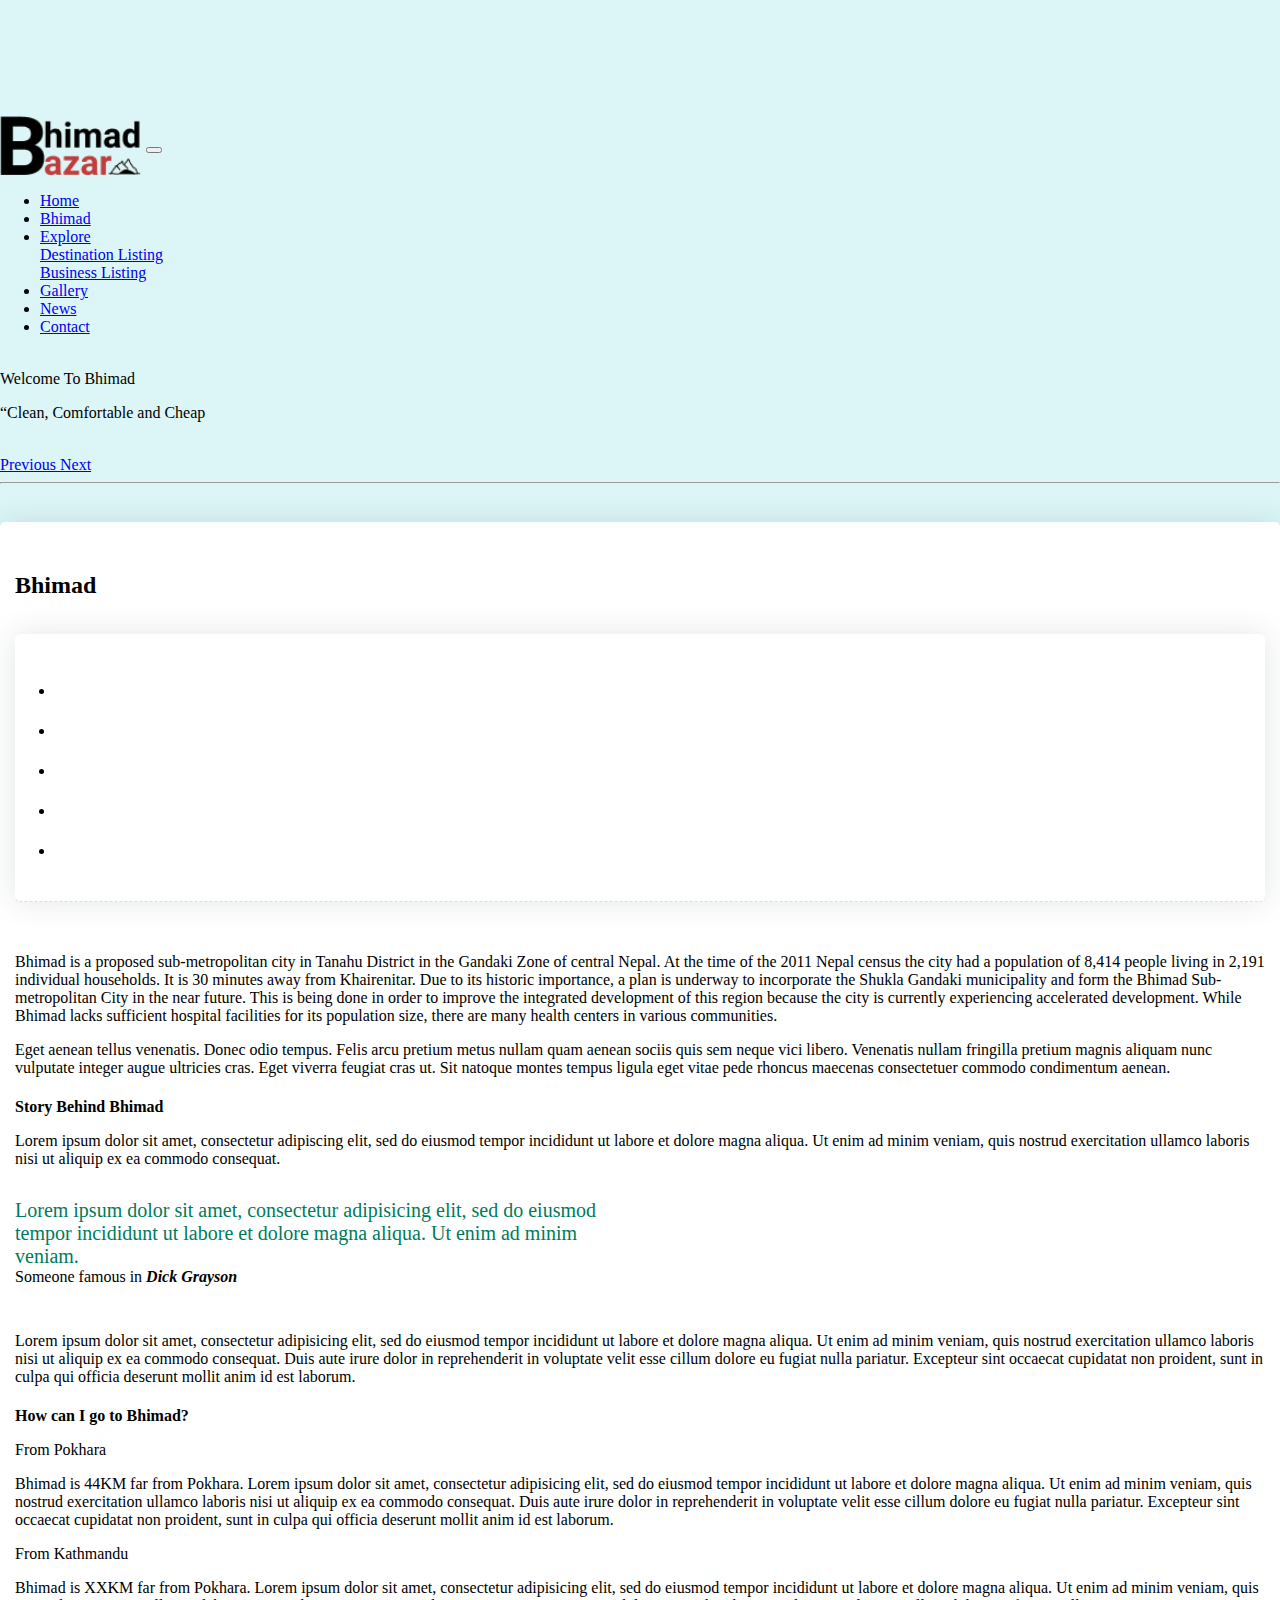
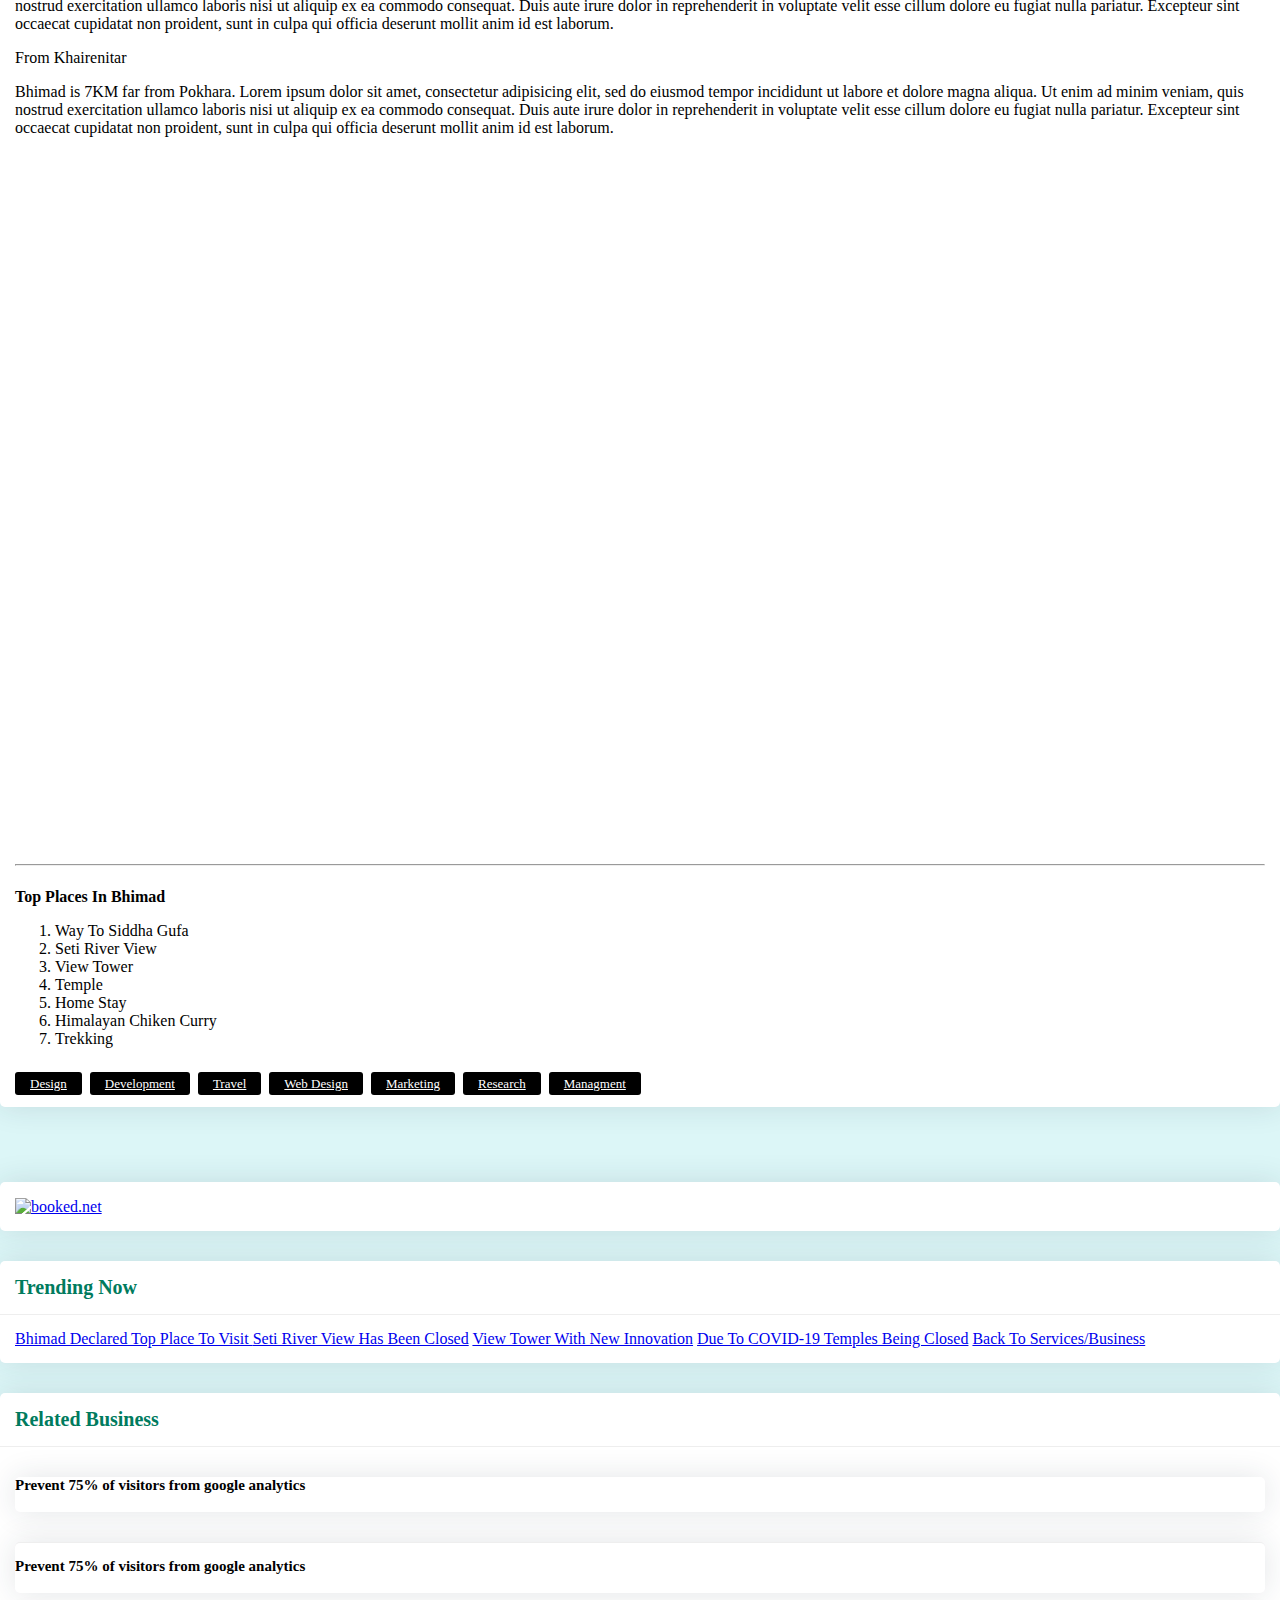
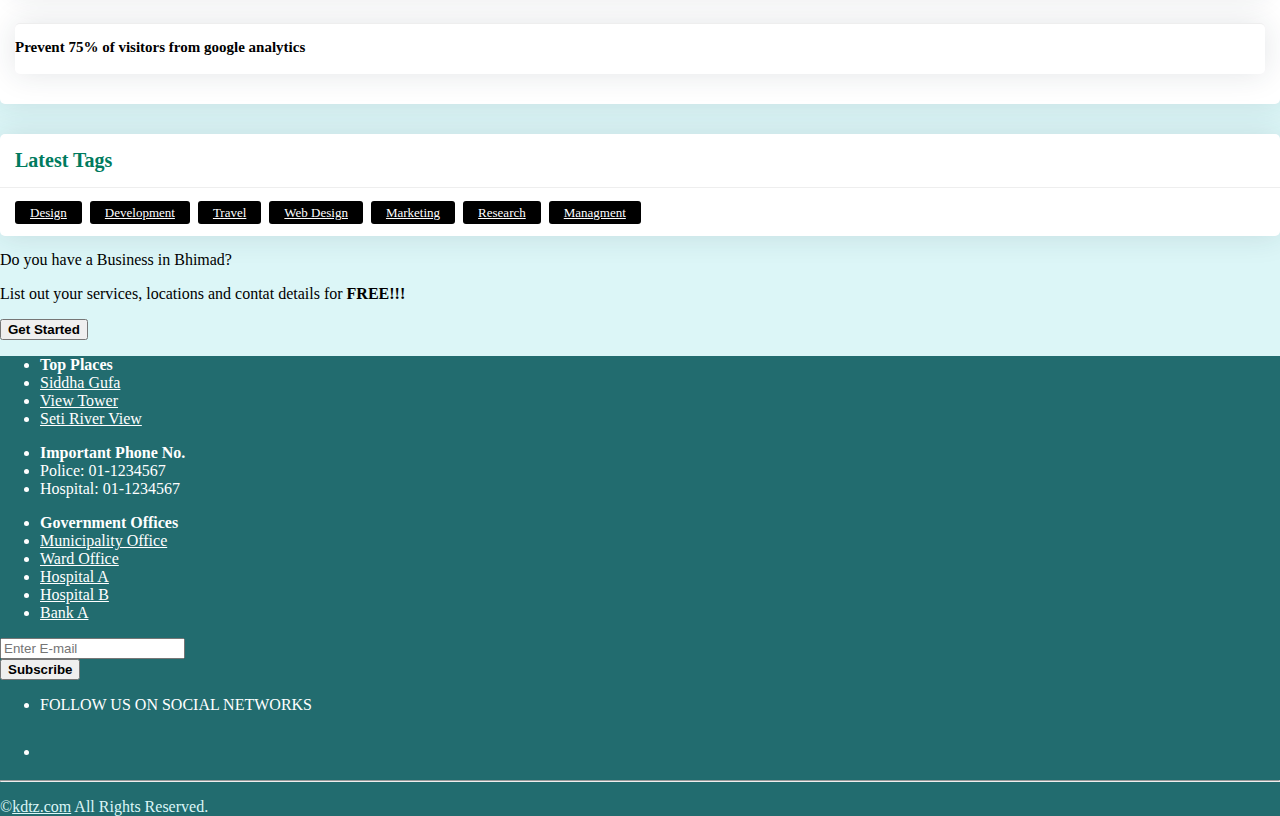
==== about_bhimad.html @ 257341b9 "Widget, about Bhimad, weather" ====
<!DOCTYPE html>
<html lang="en">
    <head>
        <title>BhimadBazar</title>
        <meta charset="UTF-8">
        <meta name="viewport" content="width=device-width, initial-scale=1.0, shrink-to-fit=no">

        <!-- css -->
        
        <link rel="stylesheet" href="https://cdn.jsdelivr.net/npm/bootstrap@4.5.3/dist/css/bootstrap.min.css" integrity="sha384-TX8t27EcRE3e/ihU7zmQxVncDAy5uIKz4rEkgIXeMed4M0jlfIDPvg6uqKI2xXr2" crossorigin="anonymous">
        <link rel="stylesheet" href="https://use.fontawesome.com/releases/v5.5.0/css/all.css" integrity="sha384-B4dIYHKNBt8Bc12p+WXckhzcICo0wtJAoU8YZTY5qE0Id1GSseTk6S+L3BlXeVIU" crossorigin="anonymous">
        
        
        <link rel="stylesheet" type="text/css" href="css/font.css">
        <link rel="stylesheet" type="text/css" href="css/style.css">
        

    </head>
    <body>
              
        <!-- Navigation -->
        <nav class=" navbar navbar-expand-md navbar-light bg-light fixed-top ">
        <div class="container-fluid">
            <a class="navbar-brand" href="index.html"><img src="images/static_img/logo.png"></a>
            <button class = "navbar-toggler" type="button" data-toggle="collapse" data-target="#navbarResponsive">
                <span class="navbar-toggler-icon"></span>
            </button>
            <div class="collapse navbar-collapse mt-4 mb-4" id = "navbarResponsive">
                <ul class="navbar-nav ml-auto ">
                    <li class="nav-item pl-3">
                        <a class="nav-link " href="index.html">Home</a>
                    </li>
                    <li class="nav-item pl-3">
                        <a class="nav-link active" href="about_bhimad.html">Bhimad</a>
                    </li>
                    <li class="nav-item pl-3 dropdown ">
                        <a class="nav-link dropdown-toggle" href="#" id="navbarDropdown" role="button" data-toggle="dropdown" aria-haspopup="true" aria-expanded="false">
                            Explore
                          </a>
                          <div class="dropdown-menu" aria-labelledby="navbarDropdown">
                            <a class="nav-link dropdown-item " href="destinationlist.html">Destination Listing</a>
                            <div class="dropdown-divider "></div>
                            <a class="nav-link dropdown-item" href="businesslist.html">Business Listing</a>
                            <div class="dropdown-divider"></div>
                           
                          </div>
                        
                    </li>
                    <li class="nav-item pl-3">
                        <a class="nav-link" href="#">Gallery</a>
                    </li>
                    <li class="nav-item pl-3 ">
                        <a class="nav-link" href="newsandevents.html">News</a>
                    </li>
                    <li class="nav-item pl-3">
                        <a class="nav-link" href="#">Contact</a>
                    </li>
                    
                    

                </ul>

            </div>
        </div>
        
        </nav>
        <div class="bb-about m-auto ">  
            
             <!-- Slider -->
               
             <div id ="slides" class="carousel slide carousel-fade" data-ride="carousel">

                <div class="carousel-inner">                


                    <div class="carousel-item bg-1 active">
                        <img src ="https://via.placeholder.com/768x384/87CEFA/000000"  class="img-fluid w-100" alt="">
                        <div class="carousel-caption d-none d-md-block">
                            <div class="h1">Welcome To Bhimad </div>
                            <p>“Clean, Comfortable and Cheap</p>
                                                                               
                            
                        </div>
                    </div>

                    <div class="carousel-item bg-1">
                        <img src ="https://via.placeholder.com/768x384/FFCEFA/ff0000" class="img-fluid w-100" alt="">
                        <div class="carousel-caption d-none d-md-block">
                                                                            
                                                                              
                            
                        </div>
                    </div>
                
                </div>
                

                <a class="carousel-control-prev" href="#slides" role="button" data-slide="prev">
                    <span class="carousel-control-prev-icon" aria-hidden="true"></span>
                    <span class="sr-only">Previous</span>
                </a>
                <a class="carousel-control-next" href="#slides" role="button" data-slide="next">
                    <span class="carousel-control-next-icon" aria-hidden="true"></span>
                    <span class="sr-only">Next</span>
                </a>


            </div>
           

            <!-- End Slider -->
            
        </div>


        <hr class="light">
       
            
        <div class="container-fluid  business-listing mt-3">
            <section class=" p-2">
                <div class="row">                
                    <div class="col-md-9 col-lg-9">
                        <div class="blog-single ">
                            
                            <div class="align-items-start">
                                <article class="article">
                                    
                                   

                                    <div class="article-title">
                                        
                                        <h2>Bhimad </h2>
                                        <div class="media p-0 m-0" >
                                            
                                            <div class="media-body">
                                                <div class="text-center"> 
                                               
                                                    <!-- social media list -->
                                                    <ul class="list-inline bb-social-media mt-3 mb-2">
                                                        <li class="list-inline-item mr-5">
                                                            <a class="social-icon text-xs-center" target="_blank" href="#">
                                                                <i class="fab fa-facebook-f"></i>
                                                            </a>
                                                        </li>
                                                        <li class="list-inline-item mr-5">
                                                            <a class="social-icon text-xs-center" target="_blank" href="#">
                                                                <i class="fab fa-twitter"></i>
                                                            </a>
                                                        </li>
                                                        <li class="list-inline-item mr-5">
                                                            <a class="social-icon text-xs-center" target="_blank" href="#">
                                                                <i class="fab fa-skype"></i>
                                                            </a>
                                                        </li>
                                                        <li class="list-inline-item mr-5">
                                                            <a class="social-icon text-xs-center" target="_blank" href="#">
                                                                <i class="fab fa-instagram"></i>
                                                            </a>
                                                        </li>

                                                        <li class="list-inline-item mr-5">
                                                            <a class="social-icon text-xs-center" target="_blank" href="#">
                                                                <i class="fab fa-youtube"></i>
                                                            </a>
                                                        </li>
                                                    </ul>
                                                    <!-- End Social Media List -->
                                                </div>


                                            </div>
                                        </div>
                                    </div>
                                    <div class="article-content">
                                        <p>
                                            Bhimad is a proposed sub-metropolitan city in Tanahu District in the Gandaki Zone of central Nepal. At the time of the 2011 Nepal census the city had a population of 8,414 people living in 2,191 individual households. It is 30 minutes away from Khairenitar. Due to its historic importance, a plan is underway to incorporate the Shukla Gandaki municipality and form the Bhimad Sub-metropolitan City in the near future. This is being done in order to improve the integrated development of this region because the city is currently experiencing accelerated development. While Bhimad lacks sufficient hospital facilities for its population size, there are many health centers in various communities.
                                        </p>
                                        <p>Eget aenean tellus venenatis. Donec odio tempus. Felis arcu pretium metus nullam quam aenean sociis quis sem neque vici libero. Venenatis nullam fringilla pretium magnis aliquam nunc vulputate integer augue ultricies cras. Eget viverra feugiat cras ut. Sit natoque montes tempus ligula eget vitae pede rhoncus maecenas consectetuer commodo condimentum aenean.</p>
                                        <h4>Story Behind Bhimad</h4>
                                        <p>Lorem ipsum dolor sit amet, consectetur adipiscing elit, sed do eiusmod tempor incididunt ut labore et dolore magna aliqua. Ut enim ad minim veniam, quis nostrud exercitation ullamco laboris nisi ut aliquip ex ea commodo consequat.</p>
                                        <blockquote>
                                            <p>Lorem ipsum dolor sit amet, consectetur adipisicing elit, sed do eiusmod tempor incididunt ut labore et dolore magna aliqua. Ut enim ad minim veniam.</p>
                                            <p class="blockquote-footer">Someone famous in <cite title="Source Title">Dick Grayson</cite></p>
                                        </blockquote>
                                        <p>Lorem ipsum dolor sit amet, consectetur adipisicing elit, sed do eiusmod tempor incididunt ut labore et dolore magna aliqua. Ut enim ad minim veniam, quis nostrud exercitation ullamco laboris nisi ut aliquip ex ea commodo consequat. Duis aute irure dolor in reprehenderit in voluptate velit esse cillum dolore eu fugiat nulla pariatur. Excepteur sint occaecat cupidatat non proident, sunt in culpa qui officia deserunt mollit anim id est laborum.</p>
                                        <h4> How can I go to Bhimad?</h4>

                                        <p>From Pokhara</p>
                                        <p>
                                            Bhimad is 44KM far from Pokhara. Lorem ipsum dolor sit amet, consectetur adipisicing elit, sed do eiusmod tempor incididunt ut labore et dolore magna aliqua. Ut enim ad minim veniam, quis nostrud exercitation ullamco laboris nisi ut aliquip ex ea commodo consequat. Duis aute irure dolor in reprehenderit in voluptate velit esse cillum dolore eu fugiat nulla pariatur. Excepteur sint occaecat cupidatat non proident, sunt in culpa qui officia deserunt mollit anim id est laborum.
                                        </p>

                                        <p>From Kathmandu</p>
                                        <p>
                                            Bhimad is XXKM far from Pokhara. Lorem ipsum dolor sit amet, consectetur adipisicing elit, sed do eiusmod tempor incididunt ut labore et dolore magna aliqua. Ut enim ad minim veniam, quis nostrud exercitation ullamco laboris nisi ut aliquip ex ea commodo consequat. Duis aute irure dolor in reprehenderit in voluptate velit esse cillum dolore eu fugiat nulla pariatur. Excepteur sint occaecat cupidatat non proident, sunt in culpa qui officia deserunt mollit anim id est laborum.
                                        </p>

                                        <p>From Khairenitar</p>
                                        <p>
                                            Bhimad is 7KM far from Pokhara. Lorem ipsum dolor sit amet, consectetur adipisicing elit, sed do eiusmod tempor incididunt ut labore et dolore magna aliqua. Ut enim ad minim veniam, quis nostrud exercitation ullamco laboris nisi ut aliquip ex ea commodo consequat. Duis aute irure dolor in reprehenderit in voluptate velit esse cillum dolore eu fugiat nulla pariatur. Excepteur sint occaecat cupidatat non proident, sunt in culpa qui officia deserunt mollit anim id est laborum.
                                        </p>
                                        
                                        <!-- Google Map -->
                                        <div class="resp-container ">
                                            <iframe src="https://www.google.com/maps/embed?pb=!1m18!1m12!1m3!1d33518.75160902428!2d84.05748859915067!3d27.987019173778542!2m3!1f0!2f0!3f0!3m2!1i1024!2i768!4f13.1!3m3!1m2!1s0x3995b076f814306d%3A0x34d9c6dcf29531c!2sBhimad%2C%20Nepal!5e0!3m2!1sen!2sjp!4v1620117480040!5m2!1sen!2sjp" class="resp-iframe w-100 mh-100" style="border:0;" allowfullscreen loading="lazy"></iframe>
                                        </div>
                                        <!-- End Google Map -->
                                        <hr class="light">
                                        <h4>Top Places In Bhimad</h4>
                                        <p>
                                            <ol>
                                                <li>
                                                    Way To Siddha Gufa
                                                </li>
                                                <li>
                                                    Seti River View
                                                </li>
                                                <li>
                                                    View Tower
                                                </li>
                                                <li>
                                                    Temple
                                                </li>
                                                <li>
                                                    Home Stay
                                                </li>
                                                <li>
                                                    Himalayan Chiken Curry
                                                </li>
                                                <li>
                                                    Trekking
                                                </li>
                                            </ol>
                                        </p>
                                    
                                    
                                    </div>
                                    <div class="nav tag-cloud">
                                        <a href="#">Design</a>
                                        <a href="#">Development</a>
                                        <a href="#">Travel</a>
                                        <a href="#">Web Design</a>
                                        <a href="#">Marketing</a>
                                        <a href="#">Research</a>
                                        <a href="#">Managment</a>
                                    </div>
                                </article>
                                                           
                            </div>
                        </div>
                    
                    </div>

    
                    <!-- Side widget -->

                    <div class="col-md-3 col-lg-3 side-top-destinations blog-aside">
                       
                       
                       
                       <!-- weather widget start -->
                       <div class="widget widget-post">
                        
                            <div class="widget-body">
                                
                                
                                 <a target="_blank" href="https://www.booked.net/weather/bhimad-bajar-w3053774">
                                    <img src="https://w.bookcdn.com/weather/picture/4_w3053774_1_1_137AE9_270_ffffff_333333_08488D_1_ffffff_333333_0_6.png?scode=124&domid=w209&anc_id=87380"  alt="booked.net"/>
                                </a>
                               
                                 
                            </div>

                            
                        </div>
                       
                       <!-- weather widget end -->
                       
                       
                       
                       
                       
                       
                        <!-- Trending Post -->
                        <div class="widget widget-post">
                            <div class="widget-title">
                                <h3>Trending Now</h3>
                            </div>
                            <div class="widget-body">
                                <div class="list-group">
                                    <a href="#" class="list-group-item list-group-item-action">Bhimad Declared Top Place To Visit </a>
                                    <a href="#" class="list-group-item list-group-item-action">Seti River View Has Been Closed</a>
                                    <a href="#" class="list-group-item list-group-item-action">View Tower With New Innovation</a>
                                    <a href="#" class="list-group-item list-group-item-action">Due To COVID-19 Temples Being Closed</a>
    
    
                                    <!-- put the following section on all business post -->
                                    <a href="businesslist.html" class="list-group-item btn-secondary list-group-item-action">Back To Services/Business</a>
                                    
                                </div>
                            </div>
                        </div>
                        <!-- End Trending Post -->


                       

                        
                            
                            
                        <!-- Latest Post -->
                        <div class="widget widget-latest-post">
                            <div class="widget-title">
                                <h3>Related Business</h3>
                            </div>
                            <div class="widget-body">
                                <div class="latest-post-aside media">
                                    <div class="lpa-left media-body">
                                        <div class="lpa-title">
                                            <h5><a href="#">Prevent 75% of visitors from google analytics</a></h5>
                                        </div>
                                        
                                    </div>
                                    <div class="lpa-right">
                                        <a href="#">
                                            <img src="https://via.placeholder.com/400x200/FFB6C1/000000" title="" alt="">
                                        </a>
                                    </div>
                                </div>
                                <div class="latest-post-aside media">
                                    <div class="lpa-left media-body">
                                        <div class="lpa-title">
                                            <h5><a href="#">Prevent 75% of visitors from google analytics</a></h5>
                                        </div>
                                       
                                    </div>
                                    <div class="lpa-right">
                                        <a href="#">
                                            <img src="https://via.placeholder.com/400x200/FFB6C1/000000" title="" alt="">
                                        </a>
                                    </div>
                                </div>
                                <div class="latest-post-aside media">
                                    <div class="lpa-left media-body">
                                        <div class="lpa-title">
                                            <h5><a href="#">Prevent 75% of visitors from google analytics</a></h5>
                                        </div>
                                        
                                    </div>
                                    <div class="lpa-right">
                                        <a href="#">
                                            <img src="https://via.placeholder.com/400x200/FFB6C1/000000" title="" alt="">
                                        </a>
                                    </div>
                                </div>
                            </div>
                        </div>
                        <!-- End Latest Post -->


                       




                        <!-- widget Tags -->
                        <div class="widget widget-tags">
                            <div class="widget-title">
                                <h3>Latest Tags</h3>
                            </div>
                            <div class="widget-body">
                                <div class="nav tag-cloud">
                                    <a href="#">Design</a>
                                    <a href="#">Development</a>
                                    <a href="#">Travel</a>
                                    <a href="#">Web Design</a>
                                    <a href="#">Marketing</a>
                                    <a href="#">Research</a>
                                    <a href="#">Managment</a>
                                </div>
                            </div>
                        </div>
                        <!-- End widget Tags -->
                        






                    
                    
                        
                    </div>
                </div>
            </section>   
        </div>
    





       

        

        <div class="bb-getstart">
            <div class="jumbotron m-0 text-center">
                <div class="h1">Do you have a Business in Bhimad? </div>
                <p>List out your services, locations and contat details for <b>FREE!!!</b> </p> 
                <button class="btn btn-success btn-lg" type="button" id=""> <b>Get Started</b></button>
            </div>
        </div>


    
        <footer class="bb-footer pt-5">
            <div class="container-fluid">
                <div class="row mb-0 mt-5 mx-4 row-2 justify-content-xl-around justify-content-sm-between">
                    <div class="col-xl-3 col-lg-6 col-md-6 col-sm-6 pt-4 order-1">
                        <ul class="list-unstyled">
                            <li class="mt-md-0 mt-4"><b>Top Places</b></li>
                            <li><a href="">Siddha Gufa</a> </li>
                            <li><a href="">View Tower</a></li>
                            <li><a href="">Seti River View</a></li>
                            
                        </ul>
                    </div>
                    <div class="col-xl-3 col-lg-4 col-md-4 col-sm-6 pt-4 order-2">
                        <ul class="list-unstyled">
                            <li class="mt-md-0 mt-4"><b>Important Phone No.</b></li>
                            <li>Police: 01-1234567 </li>
                            <li>Hospital: 01-1234567</li>
                            
                        </ul>
                    </div>
                    <div class="col-xl-auto col-lg-6 col-md-6 pt-4 col-sm-6 my-sm-0 order-md-3 order-sm-1 d-flex">
                        <ul class="list-unstyled">
                            <li class="mt-md-0 mt-4"><b>Government Offices</b></li>
                            <li><a href="">Municipality Office</a> </li>
                            <li><a href="">Ward Office</a> </li>
                            <li><a href="">Hospital A </a> </li>
                            <li><a href="">Hospital B</a> </li>
                            <li><a href="">Bank A </a> </li>
                        </ul>
                    </div>
                    <div class="col-xl-auto text-left col-lg-4 col-md-4 col-sm-6 col-12 pt-4 my-sm-0 order-6 my-auto">
                        <div class="input-group-lg input-group mb-3 mt-md-0 mt-4"><input type="text" class="form-control" placeholder="Enter E-mail" aria-label="Recipient's username" aria-describedby="button-addon2">
                            <div class="input-group-append"><button class="btn btn-success" type="button" id="button-addon2"> <b>Subscribe</b></button></div>
                        </div>
                        <ul class="list-unstyled">
                            <li>
                                <p class="mb-0 pb-0 mt-5">FOLLOW US ON SOCIAL NETWORKS</p>
                            </li>
                            <li>
                                <a class="fab fa-facebook-f"></a>
                                <a class="fab fa-twitter"></a>
                                <a class="fab fa-instagram"></a>
                            </li>
                        </ul>
                    </div>
                </div>     
            </div>
            <hr class="line">
            <div class=" kdtz-footer">
                <div class="text-center">
                   <div class="pb-4 pt-4">
                        <p class="h5">&copy;<a href="#">kdtz.com</a> All Rights Reserved.</p>
                    </div>
                </div>
            </div>
            
        </footer>

      
      
       
       
               
    </body>
    <script src="https://code.jquery.com/jquery-3.5.1.slim.min.js" integrity="sha384-DfXdz2htPH0lsSSs5nCTpuj/zy4C+OGpamoFVy38MVBnE+IbbVYUew+OrCXaRkfj" crossorigin="anonymous"></script>
<script src="https://cdn.jsdelivr.net/npm/bootstrap@4.5.3/dist/js/bootstrap.bundle.min.js" integrity="sha384-ho+j7jyWK8fNQe+A12Hb8AhRq26LrZ/JpcUGGOn+Y7RsweNrtN/tE3MoK7ZeZDyx" crossorigin="anonymous"></script>
    
    <script src="js/ds-js.js"></script>
    
</html>
---- css/style.css ----
body,html{
    height: 100%;
    width: 100%;
    margin: 0;
    padding: 0;
    padding-top: 3rem;
    background: #dcf6f7 !important;
    }




.container-fluid{
    max-width: 1366px;
}


/* logo */

.navbar-brand img{
    height: 60px;
}

.dropdown-item.active, .dropdown-item:active {
    color: #fff;
    text-decoration: none;
    background-color: #18898e75;
}



/* home slider */
.bb-slider .carousel-inner .carousel-item{
    max-width: 1360px;
    max-height: 660px;
}

.bb-slider .carousel-inner .carousel-item img{
   width: 100%;
   max-height: 660px;
   
}

/* carousel caption */

.bb-slider .carousel-caption{
    top: 50%;
    transform: translateY(-50%);
    bottom: initial;
}

.bb-slider .carousel-item{
    -webkit-transform-style: preserve-3d;
    -moz-transform-style: preserve-3d;
    transform-style: preserve-3d;
}




/* search box */

.bb-searchbox .card{
    z-index: 1;
    top: -50%;
    border-radius: 10px;
    padding: 20px;
}

.bb-searchbox .text-search{
    color: #6c757d63;
}

.bb-searchbox i{
    color: #fff;
    padding: 0;
    margin: 0;
    transition: transform .7s ease-in-out;
}
.bb-searchbox i:hover, .bb-searchbox .btn:hover > i{
    color: #07f4ff;
    transform: rotate(360deg);
   
}



.bb-searchbox .form-control-lg, .bb-searchbox .btn {
    height: calc(2.5em + 1rem + 2px);
    border-radius: 0 !important;
}


.bb-searchbox .form-control{
    background-color: #e1f7fb;
}

.bb-searchbox .form-control:focus {
    color: #000000;
    background-color: #eca78c;
    border-color: #d29842;
    outline: 0;
    box-shadow: 0 0 0 0rem rgb(0 123 255 / 25%);
}




/* featured business */
/* FontAwesome for working BootSnippet :> */
#featured-business{
    background-color: #e2e2e2;
    padding-left: 10px;
    padding-right: 10px;
    margin-top: -20%;
    padding-top: 15%;
}


.btn-outline-success{
    color:#108d6f !important;
    border-color: #108d6f;
}

.btn-outline-success:hover,  .btn-outline-success:focus,  .btn-primary:hover,
 .btn-primary:focus {
    background-color: #108d6f;
    border-color: #108d6f;
    box-shadow: none;
    outline: none;
    color: #fff!important;
}

#featured-business  .btn-primary {
    color: #fff;
    background-color: #007b5e;
    border-color: #007b5e;
}



 .section-title {
    text-align: center;
    color: #007b5e;
    /* margin-bottom: 30px; */
    margin-top: 35px;
    text-transform: uppercase;
}



#featured-business .image-flip:hover .backside,
#featured-business .image-flip.hover .backside {
    -webkit-transform: rotateY(0deg);
    -moz-transform: rotateY(0deg);
    -o-transform: rotateY(0deg);
    -ms-transform: rotateY(0deg);
    transform: rotateY(0deg);
    border-radius: .25rem;
}

#featured-business .image-flip:hover .frontside,
#featured-business .image-flip.hover .frontside {
    -webkit-transform: rotateY(180deg);
    -moz-transform: rotateY(180deg);
    -o-transform: rotateY(180deg);
    transform: rotateY(180deg);
}

#featured-business .mainflip {
    -webkit-transition: 1s;
    -webkit-transform-style: preserve-3d;
    -ms-transition: 1s;
    -moz-transition: 1s;
    -moz-transform: perspective(1000px);
    -moz-transform-style: preserve-3d;
    -ms-transform-style: preserve-3d;
    transition: 1s;
    transform-style: preserve-3d;
    position: relative;
}

#featured-business .frontside {
    position: relative;
    -webkit-transform: rotateY(0deg);
    -ms-transform: rotateY(0deg);
    z-index: 2;
    margin-bottom: 30px;
    width: 100%;
    height: 100%;
}

#featured-business .backside {
    position: absolute;
    top: 0;
    left: 0;
    background: white;
    -webkit-transform: rotateY(-180deg);
    -moz-transform: rotateY(-180deg);
    -o-transform: rotateY(-180deg);
    -ms-transform: rotateY(-180deg);
    transform: rotateY(-180deg);
    -webkit-box-shadow: 5px 7px 9px -4px rgb(158, 158, 158);
    -moz-box-shadow: 5px 7px 9px -4px rgb(158, 158, 158);
    box-shadow: 5px 7px 9px -4px rgb(158, 158, 158);
    width: 100%;
    height: 100%;
}

#featured-business .frontside,
#featured-business .backside {
    -webkit-backface-visibility: hidden;
    -moz-backface-visibility: hidden;
    -ms-backface-visibility: hidden;
    backface-visibility: hidden;
    -webkit-transition: 1s;
    -webkit-transform-style: preserve-3d;
    -moz-transition: 1s;
    -moz-transform-style: preserve-3d;
    -o-transition: 1s;
    -o-transform-style: preserve-3d;
    -ms-transition: 1s;
    -ms-transform-style: preserve-3d;
    transition: 1s;
    transform-style: preserve-3d;
}



.bb-social-media i{
    font-size: 35px;
    color: #007b5e;

}

.bb-social-media i.fa-instagram:hover{
    color: rgb(64,93,230)

}

.bb-social-media i.fa-skype:hover{
   
    color: rgb(0,175,240)

}

.bb-social-media i.fa-facebook-f:hover{
   
    color: rgb(59,89,152)

}

.bb-social-media i.fa-twitter:hover{
   
    color: rgb(0,172,238)

}

.bb-social-media i.fa-youtube:hover{
   
    color: rgb(255,0,0)

}



#featured-business .frontside .card,
#featured-business .backside .card {
    min-height: 312px;
    height: 100%;
}

#featured-business .backside .card a i{
    font-size: 18px;
    color: #007b5e !important;
}

#featured-business .frontside .card .card-title,
.backside .card .card-title {
    color: #007b5e !important;
}

#featured-business .frontside .card .card-body img {
    max-width: 380px;
    max-height: 255px;
    width: 100%;
    height: 100%;
    /* border-radius: 50%; */
}


/* top destination */

.card{
    height:100%
}

.top-dest .card-wrapper {
margin-bottom: 30px;
}

.top-dest .card {
display: inline-block;
position: relative;
overflow: hidden;
min-height: 400px;
height: 100%;
}
.top-dest .card:hover {
box-shadow: 8px 12px 31px -10px #ab98ab;
}
.top-dest .card-img-wrapper {
display: flex;
align-items: center;
justify-content: center;
height: 50%;
overflow: hidden;
}
.top-dest .card-img-wrapper img {
transition: 1.5s ease;
}
.top-dest .card:hover .card-img-wrapper img {
transform: scale(1.15);
}
.top-dest  .card-body .card-title {
margin-bottom: calc(50% + 20px);
transition: 1.5s ease;
}
.top-dest .card:hover .card-body .card-title {
margin-bottom: .75rem;
}

.top-dest  .card-body {
position: absolute;
bottom: 0;
left: 0;
right: 0;
height: 50%;
background-color: #fff;
transition: 1.5s ease;
}
.top-dest  .card-content {
left: 0;
right: 0;
overflow: hidden;
width: 100%;
height: auto;
transition: 1.5s ease;
}
.top-dest .card:hover .card-body {
height: 80%;
}
.top-dest  .card:hover .card-content {
bottom: 0;
}

.top-dest img{
    max-height: 250px;
}


/* news secdtion */

.new-event .card{
height: 100%;
box-shadow: 0px 2px 15px rgba(0, 0, 0, 0.50);
transition-duration: 1s;
}

.new-event .card:hover{
    -ms-transform: scaleY(0.9); /* IE 9 */
    transform: scaleY(0.9);
    transition-duration: 1s;
}



.new-event .card .image-box{
background: #ffffff;
overflow: hidden;

border-radius: 5px;
}


.new-event .card img{
-webkit-transition:all .9s ease; 
-moz-transition:all .9s ease; 
-o-transition:all .9s ease;
-ms-transition:all .9s ease; 
width: 100%;
height: 175px;
}

.new-event .card img:hover{
opacity: 0.7;
-webkit-transform:scale(1.15);
-moz-transform:scale(1.15);
-ms-transform:scale(1.15);
-o-transform:scale(1.15);
transform:scale(1.15);

}


.side-top-destinations{
    margin-top: 15px;
}

.side-top-destinations a:hover{
    background-color: #007b5e !important;
    color: #fff;
}




/* footer */

footer{
    background-color: #226c6f;
    color: #fff;
}

footer .kdtz-footer p,footer .kdtz-footer a{
 color: #dcf6f7;
}

footer a.fab{
    font-size: 30px;
    margin-right: 15px;
    color: white;
}

footer a.fab:hover{
    color: rgb(255, 66, 66);
    text-decoration: none;
}


footer a{
    color: white;
}

footer a:hover{
    text-decoration: none;
    color: rgb(50, 194, 98);
}

/* business listing */

.business-listing #featured-business{
    background-color: #e2e2e200 !important; 
    /* padding-left: 0px !important;
    padding-right: 0px !important;*/
     margin-top: 0% !important; 
     padding-top: 0% !important; 

}


/* background */
.bb-news, .bb-business, .bb-destinations{
    background-repeat: no-repeat;
    background-size: cover;
    background-blend-mode: overlay;
    background-color: #dcf6f7b5;
    padding: 30px 0px 20px 0px;
    background-position-y: center;
}


.bb-news{
    background-image: url("../images/news/news.jpg");
}

.bb-business{
    background-image: url("../images/news/market.jpg");   
}

.bb-destinations{
    background-image: url("../images/news/destination.jpg");
}






/* news */

body{margin-top:20px;}
.home-blog {
    padding-top: 80px;
    padding-bottom: 80px;
}
@media (min-width: 992px) {
    .home-blog {
        padding-top: 100px;
        padding-bottom: 100px;
    }
}
.home-blog .section-title {
    padding-bottom: 15px;
}
.home-blog .media {
    margin-top: 50px;
}
@media (min-width: 768px) {
    .home-blog .media {
        margin-top: 30px;
    }
}
.bg-sand {
    background-color: #f5f5f6;
}
.media.blog-media {
    margin-top: 30px;
    position: relative;
    display: block;
}
@media (min-width: 992px) {
    .media.blog-media {
        display: table;
    }
}
.media.blog-media .circle {
    width: 70px;
    height: 70px;
    border-radius: 50%;
    background-color: rgba(0, 0, 0, 0.5);
    white-space: nowrap;
    position: absolute;
    padding: 0;
    top: 20px;
    left: 20px;
    text-align: center;
    box-shadow: none;
    transform: translateX(0);
    color: #fff;
    transition: background-color 0.3s ease;
}
.media.blog-media .circle .day {
    color: #fff;
    transition: color 0.25s ease;
    font-weight: 500;
    font-size: 28px;
    line-height: 1;
    margin-top: 12px;
}
.media.blog-media .circle .month {
    text-transform: uppercase;
    font-size: 14px;
}
.media.blog-media > a {
    position: relative;
    display: block;
}
@media (min-width: 992px) {
    .media.blog-media > a {
        display: table-cell;
        vertical-align: top;
        min-width: 260px;
    }
}
@media (min-width: 1200px) {
    .media.blog-media > a {
        min-width: 305px;
    }
}
.media.blog-media > a:before {
    position: absolute;
    content: "";
    top: 0px;
    left: 0px;
    right: 0px;
    bottom: 0px;
    opacity: 0;
    transform: scale(0);
    transition: transform 0.3s ease, opacity 0.05s;
    background: rgba(216, 3, 7, 0.4);
}
.media.blog-media > a img {
    width: 100%;
}
.media.blog-media:hover > a:before {
    opacity: 1;
    transform: scale(1);
}
.media.blog-media:hover .circle {
    background-color: rgba(255, 255, 255, 0.9);
}
.media.blog-media:hover .circle .day,
.media.blog-media:hover .circle .month {
    color: #222;
}
.media.blog-media:hover .media-body h5 {
    color: #007b5e;
}
.media-body h5, .media-body a {
    color: #020202;
    text-decoration: none;
}


.media.blog-media:hover .media-body a.post-link {
    color: #007b5e;
    text-decoration: underline;
}
.media.blog-media .media-body {
    border: 1px solid #efeff3;
    padding: 30px 30px 10px;
    font-size: 14px;
    background: #fff;
    border-top: none;
}
@media (min-width: 992px) {
    .media.blog-media .media-body {
        padding: 15px 20px 10px;
        border-top: 1px solid #efeff3;
        border-left: none;
        display: table-cell;
        vertical-align: top;
    }
}
@media (min-width: 1200px) {
    .media.blog-media .media-body {
        padding: 30px 20px 10px;
    }
}
.media.blog-media .media-body h5 {
    transition: color 0.3s ease;
    margin-bottom: 15px;
}
@media (min-width: 992px) {
    .media.blog-media .media-body h5 {
        font-size: 15px;
    }
}
@media (min-width: 1200px) {
    .media.blog-media .media-body h5 {
        margin-bottom: 15px;
        font-size: 18px;
    }
}
.media.blog-media .media-body a.post-link {
    display: block;
    color: #222;
    font-size: 11px;
    padding: 23px 0;
    text-transform: uppercase;
    font-weight: 400;
}
@media (min-width: 992px) {
    .media.blog-media .media-body a.post-link {
        padding: 7px 0;
    }
}
@media (min-width: 1200px) {
    .media.blog-media .media-body a.post-link {
        padding: 23px 0;
    }
}
.media.blog-media .media-body ul {
    position: relative;
    padding: 10px 0 0;
}
.media.blog-media .media-body ul li {
    display: inline-block;
    width: 49%;
    position: relative;
}
.media.blog-media .media-body ul li:before {
    position: absolute;
    content: "";
    top: 5px;
    left: 0;
    width: 1px;
    height: 14px;
    background: #eeeef2;
}
.media.blog-media .media-body ul li:first-child:before {
    visibility: hidden;
}
.media.blog-media .media-body ul:before {
    position: absolute;
    content: "";
    top: 0;
    left: 0;
    width: 100%;
    height: 1px;
    background: #eeeef2;
}






/* news blog design */



body{margin-top:20px;}
.blog-listing {
    padding-top: 30px;
    padding-bottom: 30px;
}
.gray-bg {
    background-color: #f5f5f5;
}
/* Blog 
---------------------*/
.blog-grid {
  box-shadow: 0 0 30px rgba(31, 45, 61, 0.125);
  border-radius: 5px;
  overflow: hidden;
  background: #ffffff;
  margin-top: 15px;
  margin-bottom: 15px;
}
.blog-grid .blog-img {
  position: relative;
}
.blog-grid .blog-img .date {
  position: absolute;
  background: #007b5e;
  color: #ffffff;
  padding: 8px 15px;
  left: 10px;
  top: 10px;
  border-radius: 4px;
}
.blog-grid .blog-img .date span {
  font-size: 22px;
  display: block;
  line-height: 22px;
  font-weight: 700;
}
.blog-grid .blog-img .date label {
  font-size: 14px;
  margin: 0;
}
.blog-grid .blog-info {
  padding: 20px;
}
.blog-grid .blog-info h5 {
  font-size: 22px;
  font-weight: 700;
  margin: 0 0 10px;
}
.blog-grid .blog-info h5 a {
  color: #000;
}
.blog-grid .blog-info p {
  margin: 0;
}
.blog-grid .blog-info .btn-bar {
  margin-top: 20px;
}


/* Blog Sidebar
-------------------*/
.blog-aside .widget, .media {
  box-shadow: 0 0 30px rgba(31, 45, 61, 0.125);
  border-radius: 5px;
  overflow: hidden;
  background: #ffffff;
  margin-top: 15px;
  margin-bottom: 15px;
  width: 100%;
  display: inline-block;
  vertical-align: top;
}
.blog-aside .widget-body {
  padding: 15px;
}
.blog-aside .widget-title {
  padding: 15px;
  border-bottom: 1px solid #eee;
}
.blog-aside .widget-title h3 {
  font-size: 20px;
  font-weight: 700;
  color: #007b5e;
  margin: 0;
}
.blog-aside .widget-author .media {
  margin-bottom: 15px;
}
.blog-aside .widget-author p {
  font-size: 16px;
  margin: 0;
}
.blog-aside .widget-author .avatar {
  width: 70px;
  height: 70px;
  border-radius: 50%;
  overflow: hidden;
  margin: auto;
  margin-top: 5px;
}
.blog-aside .widget-author h6 {
  color: #000;
  font-size: 18px;
  margin: 0;
  text-align: center;
  margin-bottom: 5px;
  
}
.blog-aside .post-aside {
  margin-bottom: 15px;
}
.blog-aside .post-aside .post-aside-title h5 {
  margin: 0;
}
.blog-aside .post-aside .post-aside-title a {
  font-size: 18px;
  color: #000;
  font-weight: 600;
}
.blog-aside .post-aside .post-aside-meta {
  padding-bottom: 10px;
}
.blog-aside .post-aside .post-aside-meta a {
  color: #6F8BA4;
  font-size: 12px;
  text-transform: uppercase;
  display: inline-block;
  margin-right: 10px;
}
.blog-aside .latest-post-aside + .latest-post-aside {
  border-top: 1px solid #eee;
  padding-top: 15px;
  margin-top: 15px;
}
.blog-aside .latest-post-aside .lpa-right {
  width: 90px;
}
.blog-aside .latest-post-aside .lpa-right img {
  border-radius: 3px;
}
.blog-aside .latest-post-aside .lpa-left {
  padding-right: 15px;
}
.blog-aside .latest-post-aside .lpa-title h5 {
  margin: 0;
  font-size: 15px;
}
.blog-aside .latest-post-aside .lpa-title a {
  color: #000;
  font-weight: 600;
}
.blog-aside .latest-post-aside .lpa-title a:hover{
    color:#fff;
}
.blog-aside .latest-post-aside .lpa-meta a {
  color: #6F8BA4;
  font-size: 12px;
  text-transform: uppercase;
  display: inline-block;
  margin-right: 10px;
}

.blog-aside .latest-post-aside .lpa-meta a:hover {
    background-color: #fff !important;
}


.tag-cloud a {
  padding: 4px 15px;
  font-size: 13px;
  color: #ffffff;
  background: #000;
  border-radius: 3px;
  margin-right: 4px;
  margin-bottom: 4px;
}
.tag-cloud a:hover {
  background: #007b5e;
}

.blog-single {
  padding-top: 15px;
  padding-bottom: 15px;
}

.article {
  box-shadow: 0 0 30px rgba(31, 45, 61, 0.125);
  border-radius: 5px;
  overflow: hidden;
  background: #ffffff;
  padding: 15px;
  margin: 15px 0 30px;
}
.article .article-title {
  padding: 15px 0 20px;
}
.article .article-title h6 {
  font-size: 14px;
  font-weight: 700;
  margin-bottom: 20px;
}
.article .article-title h6 a {
  text-transform: uppercase;
  color: #007b5e;
  border-bottom: 1px solid #007b5e00;
  text-decoration: none;
}
.article .article-title h6 a:hover {
    border-bottom: 1px solid #007b5e;
  }
.article .article-title h2 {
  color: #000;
  font-weight: 600;
}
.article .article-title .media {
  padding-top: 15px;
  border-bottom: 1px dashed #ddd;
  padding-bottom: 20px;
}
.article .article-title .media .avatar {
  width: 45px;
  height: 45px;
  border-radius: 50%;
  overflow: hidden;
}

.article .article-title .media .media-body label {
  font-weight: 600;
  color: #007b5e;
  margin: 0;
}
.article .article-title .media .media-body span {
  display: block;
  font-size: 12px;
}
.article .article-content h1,
.article .article-content h2,
.article .article-content h3,
.article .article-content h4,
.article .article-content h5,
.article .article-content h6 {
  color: #000;
  font-weight: 600;
  margin-bottom: 15px;
}
.article .article-content blockquote {
  max-width: 600px;
  padding: 15px 0 30px 0;
  margin: 0;
}
.article .article-content blockquote p {
  font-size: 20px;
  font-weight: 500;
  color: #007b5e;
  margin: 0;
}
.article .article-content blockquote .blockquote-footer {
  color: #000;
  font-size: 16px;
}
.article .article-content blockquote .blockquote-footer cite {
  font-weight: 600;
}
.article .tag-cloud {
  padding-top: 10px;
}

.article-comment {
  box-shadow: 0 0 30px rgba(31, 45, 61, 0.125);
  border-radius: 5px;
  overflow: hidden;
  background: #ffffff;
  padding: 20px;
}
.article-comment h4 {
  color: #000;
  font-weight: 700;
  margin-bottom: 25px;
  font-size: 22px;
}
img {
    max-width: 100%;
}
img {
    vertical-align: middle;
    border-style: none;
}

/* Contact Us
---------------------*/
.contact-name {
  margin-bottom: 30px;
}
.contact-name h5 {
  font-size: 22px;
  color: #000;
  margin-bottom: 5px;
  font-weight: 600;
}
.contact-name p {
  font-size: 18px;
  margin: 0;
}

.social-share a {
  width: 40px;
  height: 40px;
  line-height: 40px;
  border-radius: 50%;
  color: #ffffff;
  text-align: center;
  margin-right: 10px;
}
.social-share .dribbble {
  box-shadow: 0 8px 30px -4px rgba(234, 76, 137, 0.5);
  background-color: #ea4c89;
}
.social-share .behance {
  box-shadow: 0 8px 30px -4px rgba(0, 103, 255, 0.5);
  background-color: #0067ff;
}
.social-share .linkedin {
  box-shadow: 0 8px 30px -4px rgba(1, 119, 172, 0.5);
  background-color: #0177ac;
}

.contact-form .form-control {
  border: none;
  border-bottom: 1px solid #000;
  background: transparent;
  border-radius: 0;
  padding-left: 0;
  box-shadow: none !important;
}
.contact-form .form-control:focus {
  border-bottom: 1px solid #007b5e;
}
.contact-form .form-control.invalid {
  border-bottom: 1px solid #ff0000;
}
.contact-form .send {
  margin-top: 20px;
}
@media (max-width: 767px) {
  .contact-form .send {
    margin-bottom: 20px;
  }
}

.section-title h2 {
    font-weight: 700;
    color: #000;
    font-size: 45px;
    margin: 0 0 15px;
    border-left: 5px solid #007b5e;
    padding-left: 15px;
}
.section-title {
    /* padding-bottom: 45px; */
}
.contact-form .send {
    margin-top: 20px;
}
.px-btn {
    padding: 0 50px 0 20px;
    line-height: 60px;
    position: relative;
    display: inline-block;
    color: #000;
    background: none;
    border: none;
}
.px-btn:before {
    content: "";
    position: absolute;
    top: 0;
    left: 0;
    display: block;
    border-radius: 30px;
    background: transparent;
    border: 1px solid rgba(252, 83, 86, 0.6);
    border-right: 1px solid transparent;
    -moz-transition: ease all 0.35s;
    -o-transition: ease all 0.35s;
    -webkit-transition: ease all 0.35s;
    transition: ease all 0.35s;
    width: 60px;
    height: 60px;
}
.px-btn .arrow {
    width: 13px;
    height: 2px;
    background: currentColor;
    display: inline-block;
    position: absolute;
    top: 0;
    bottom: 0;
    margin: auto;
    right: 25px;
}
.px-btn .arrow:after {
    width: 8px;
    height: 8px;
    border-right: 2px solid currentColor;
    border-top: 2px solid currentColor;
    content: "";
    position: absolute;
    top: -3px;
    right: 0;
    display: inline-block;
    -moz-transform: rotate(45deg);
    -o-transform: rotate(45deg);
    -ms-transform: rotate(45deg);
    -webkit-transform: rotate(45deg);
    transform: rotate(45deg);
}


.bb-about img, .bb-about iframe{
  max-height: 384px;
}

.resp-container {
  position: relative;
  overflow: hidden;
  padding-top: 56.25%;
}

.resp-iframe {
  position: absolute;
  top: 0;
  left: 0;
  width: 100%;
  height: 100%;
  border: 0;
}
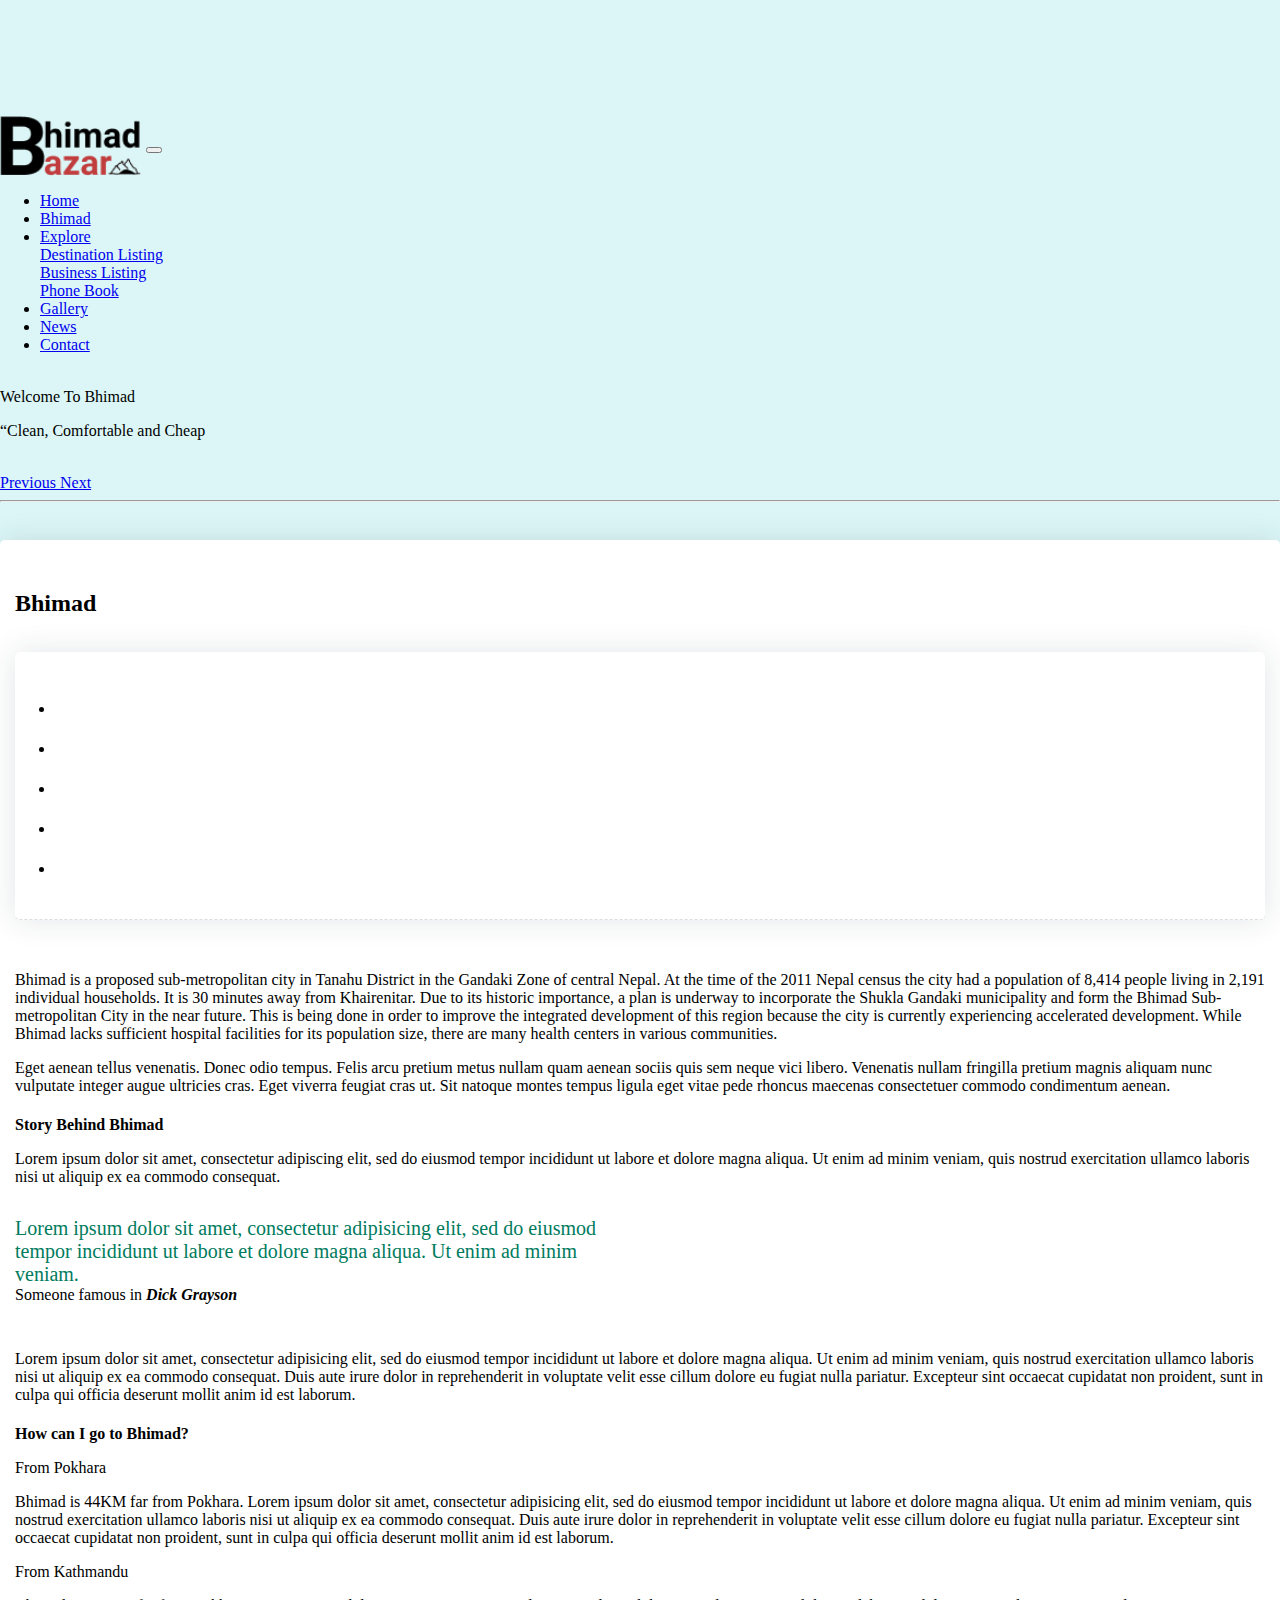
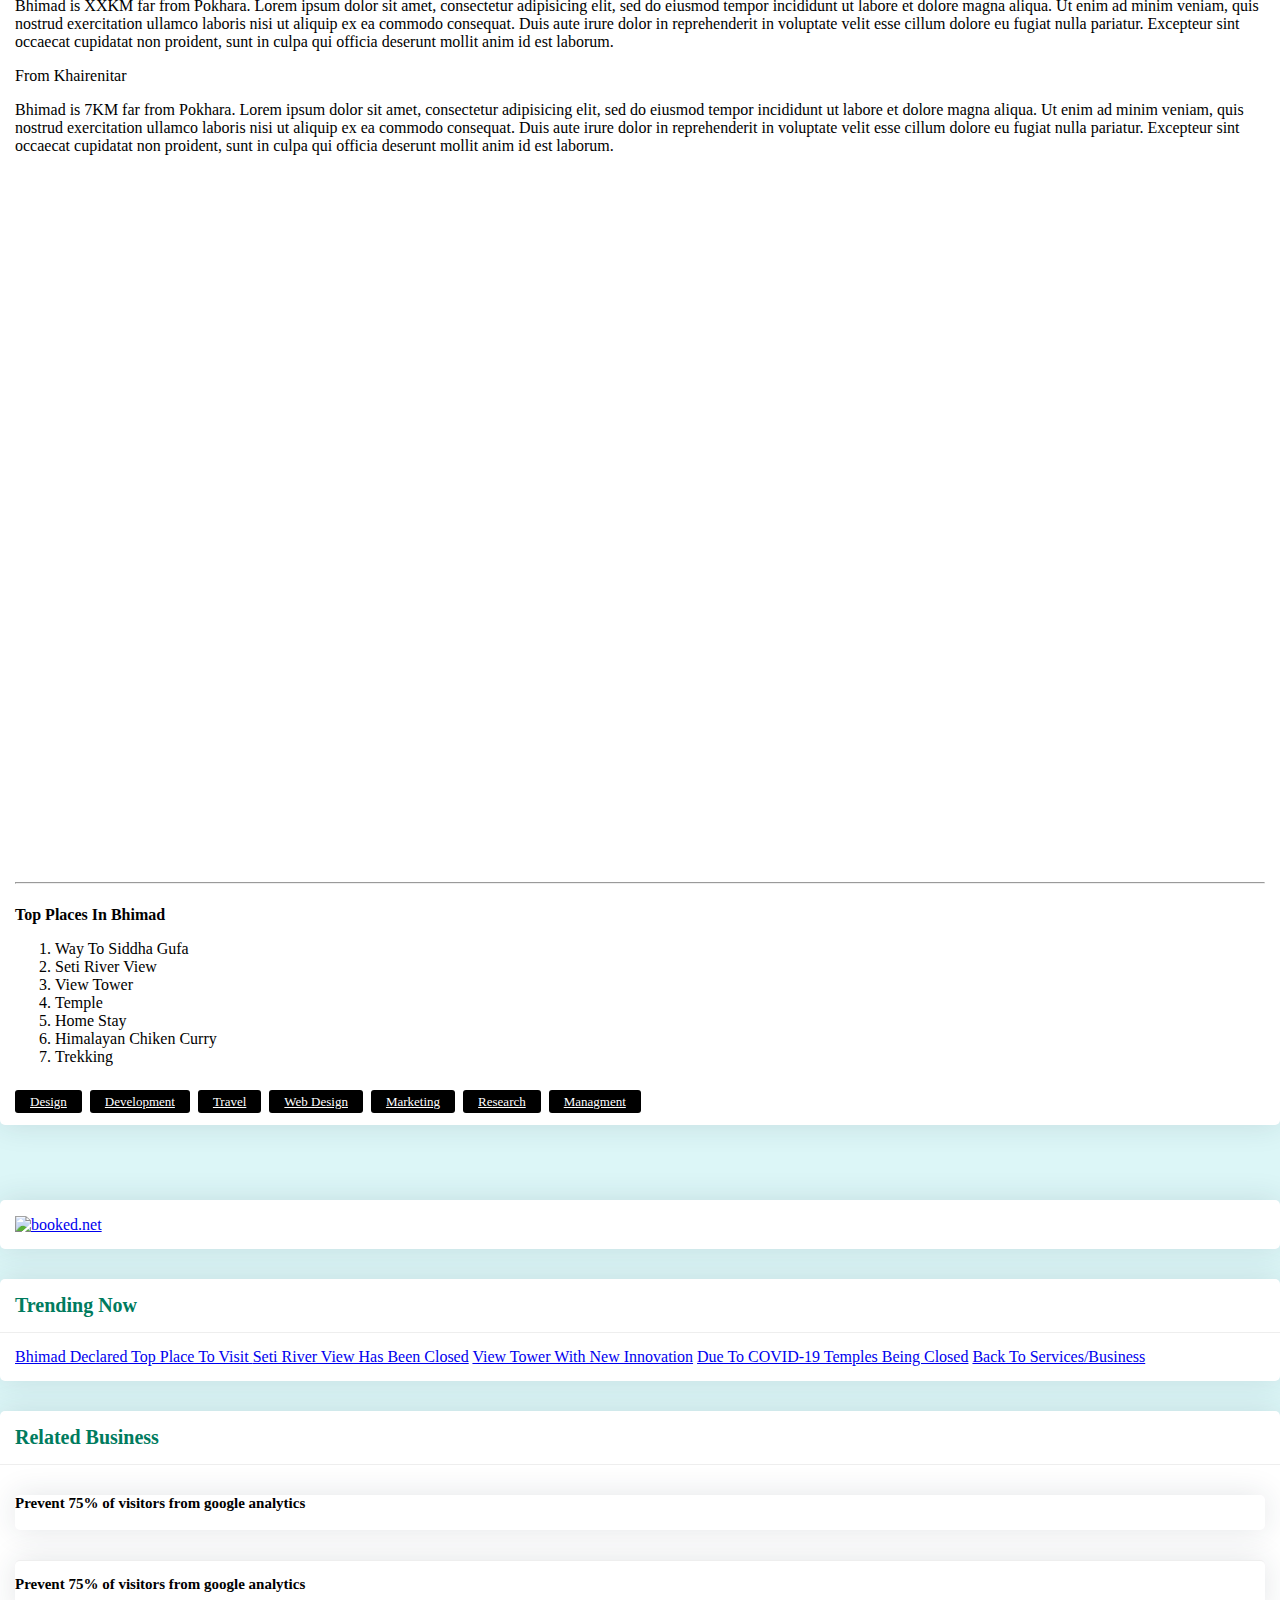
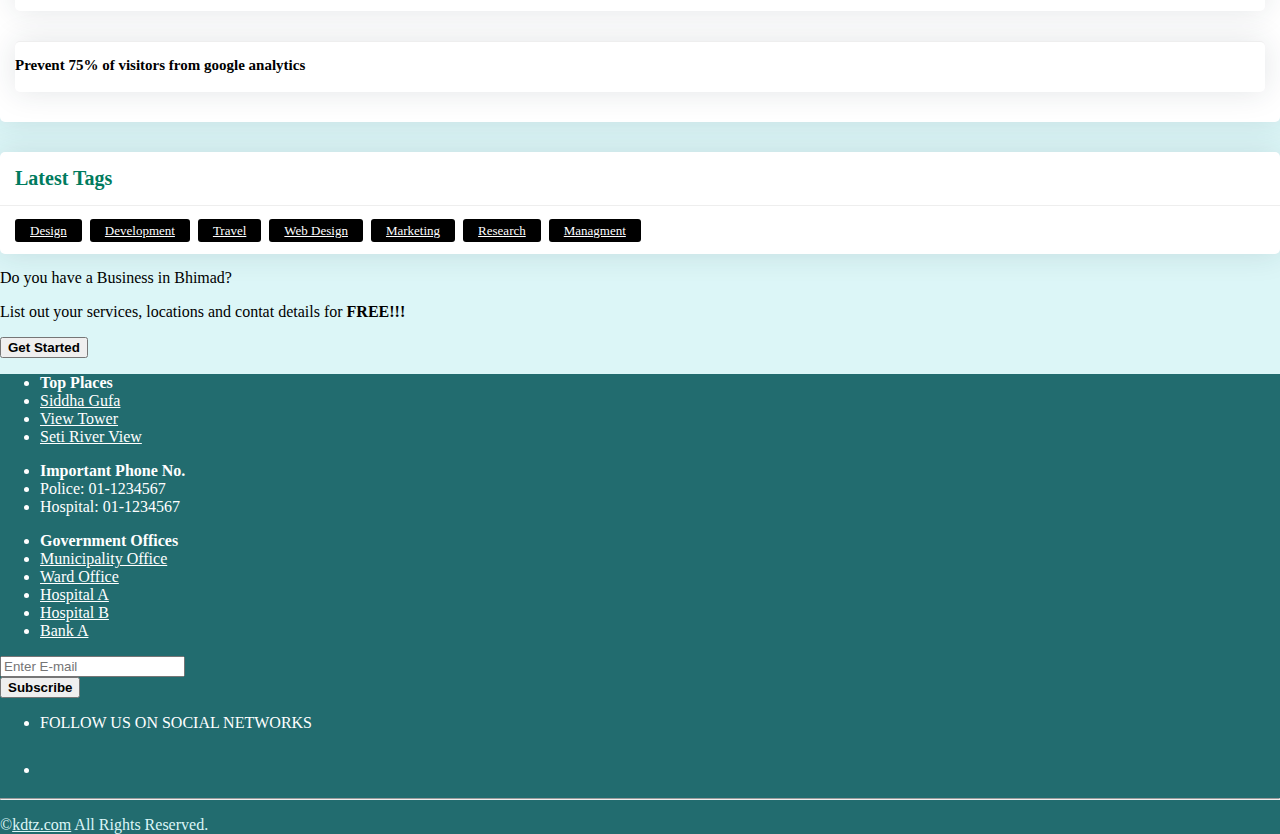
==== commit b150af4e: "phonebook added" ====
--- a/about_bhimad.html
+++ b/about_bhimad.html
@@ -42,7 +42,7 @@
                             <div class="dropdown-divider "></div>
                             <a class="nav-link dropdown-item" href="businesslist.html">Business Listing</a>
                             <div class="dropdown-divider"></div>
-                           
+                            <a class="nav-link dropdown-item" href="phonebook.html">Phone Book</a>
                           </div>
                         
                     </li>
@@ -53,7 +53,7 @@
                         <a class="nav-link" href="newsandevents.html">News</a>
                     </li>
                     <li class="nav-item pl-3">
-                        <a class="nav-link" href="#">Contact</a>
+                        <a class="nav-link" href="contact.html">Contact</a>
                     </li>
                     
                     
@@ -64,7 +64,7 @@
         </div>
         
         </nav>
-        <div class="bb-about m-auto ">  
+        <div class="container-fluid bb-about m-auto ">  
             
              <!-- Slider -->
                
--- a/css/style.css
+++ b/css/style.css
@@ -460,7 +460,7 @@
 
 
 /* background */
-.bb-news, .bb-business, .bb-destinations{
+.bb-news, .bb-business, .bb-destinations, .bb-contact, .bb-phonebook{
     background-repeat: no-repeat;
     background-size: cover;
     background-blend-mode: overlay;
@@ -483,7 +483,18 @@
 }
 
 
-
+.bb-contact{
+  background-image: url("../images/static_img/rsz_1img_8654.jpg");
+  
+}
+
+.bb-phonebook{
+  background-image: url("../images/static_img/book.jpg");
+}
+
+.bb-contact .container-fluid{
+  max-width: 700px;
+}
 
 
 
@@ -1136,4 +1147,91 @@
   width: 100%;
   height: 100%;
   border: 0;
-}+}
+
+.bb-contact{
+  color: #007b5e
+}
+
+
+/* hide arrow */
+
+
+/* Chrome, Safari, Edge, Opera */
+input::-webkit-outer-spin-button,
+input::-webkit-inner-spin-button {
+  -webkit-appearance: none;
+  margin: 0;
+}
+
+/* Firefox */
+input[type=number] {
+  -moz-appearance: textfield;
+}
+
+/* End Hide arrow */
+
+
+/* table grid */
+
+
+
+/* start phone book */
+.phone-book .bb-notebook .fas , .phone-book .bb-notebook .far{
+  font-weight: 1000;
+    font-size: 40px;
+    color: #003e16;
+
+}
+
+.phone-book .bb-notebook tr{
+  border-bottom:1px solid #528664;
+}
+.phone-book .bb-notebook .card-title{
+color: #003e16;
+}
+
+.phone-book .bb-notebook {
+  display: inline-block;
+    display: table-cell;
+    margin: 0 auto;
+    position: relative;
+    background-color: #3f864b;
+    background: linear-gradient(175deg, #97a290, #4da74b);
+    width: 100%;
+    height: 100%;
+    box-shadow: 10px 0px 10px #4e4949;
+    border-top: 1px solid #000000;
+}
+
+.phone-book  .bb-notebook:after {
+    position: absolute;
+    content: '';
+    bottom: -1px;
+    left: 0px;
+    height: 4px;
+    width: 100%;
+    background-size: 3px 1px;
+    background-image: -webkit-radial-gradient(40% 100%, circle, transparent 20%, #b3c5b3 35%);
+    background-image: -moz-radial-gradient(40% 100%, circle, transparent 20%, #b3c5b3 35%);
+    background-image: -ms-radial-gradient(40% 100%, circle, transparent 20%, #b3c5b3 35%);
+    background-image: -o-radial-gradient(40% 100%, circle, transparent 20%, #b3c5b3 35%);
+    background-image: radial-gradient(40% 100%, circle, transparent 20%, #b3c5b3 35%);
+}
+
+.phone-book  .bb-notebook:before{
+    position: absolute;
+    content: '';
+    top: -5px;
+    left: 0;
+    height: 10px;
+    width: 99%;
+    background-size: 9px 12px;
+    background-image: -webkit-radial-gradient(5% 40%, circle, transparent 70%, #555 20%);
+    background-image: -moz-radial-gradient(5% 40%, circle, transparent 70%, #555 20%);
+    background-image: -ms-radial-gradient(5% 40%, circle, transparent 70%, #555 20%);
+    background-image: -o-radial-gradient(5% 40%, circle, transparent 70%, #555 20%);
+    background-image: radial-gradient(circle at 5% 40%, transparent 70%, #555 20%);
+}
+
+/* end phone book  */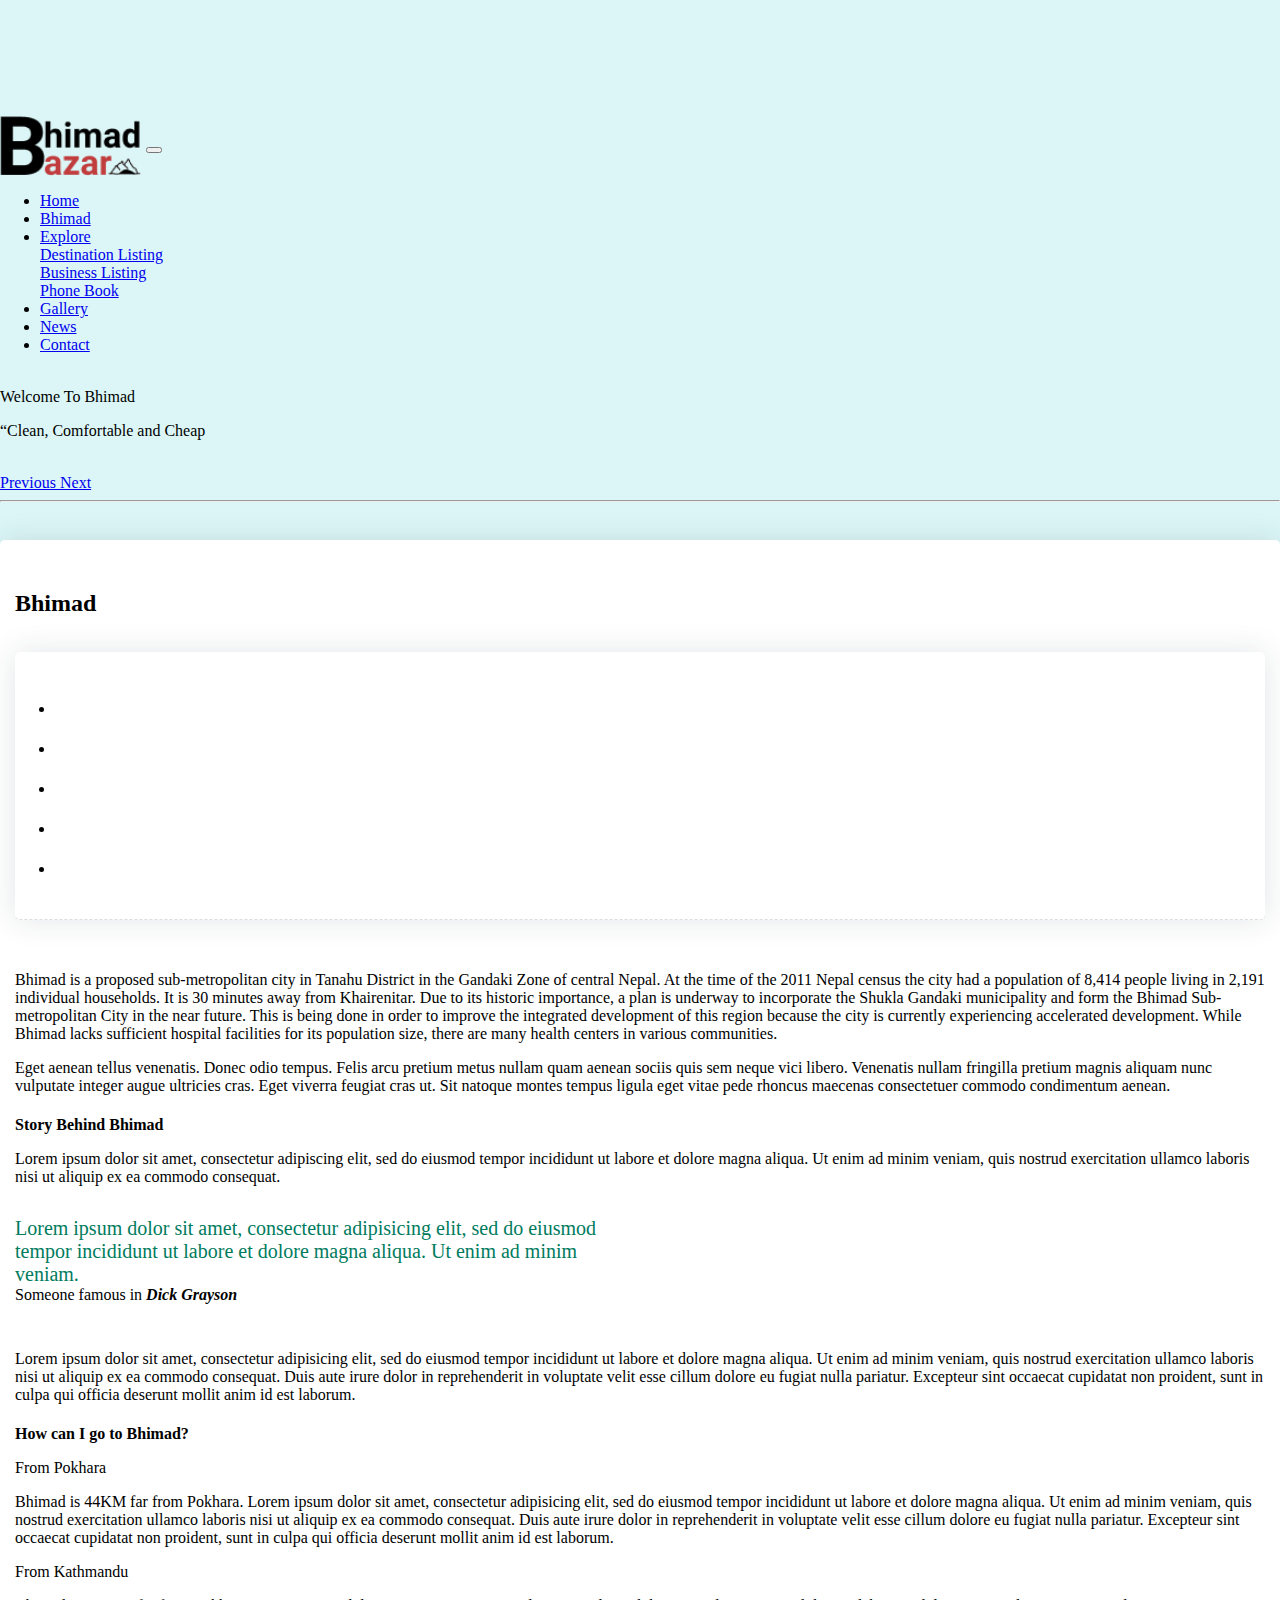
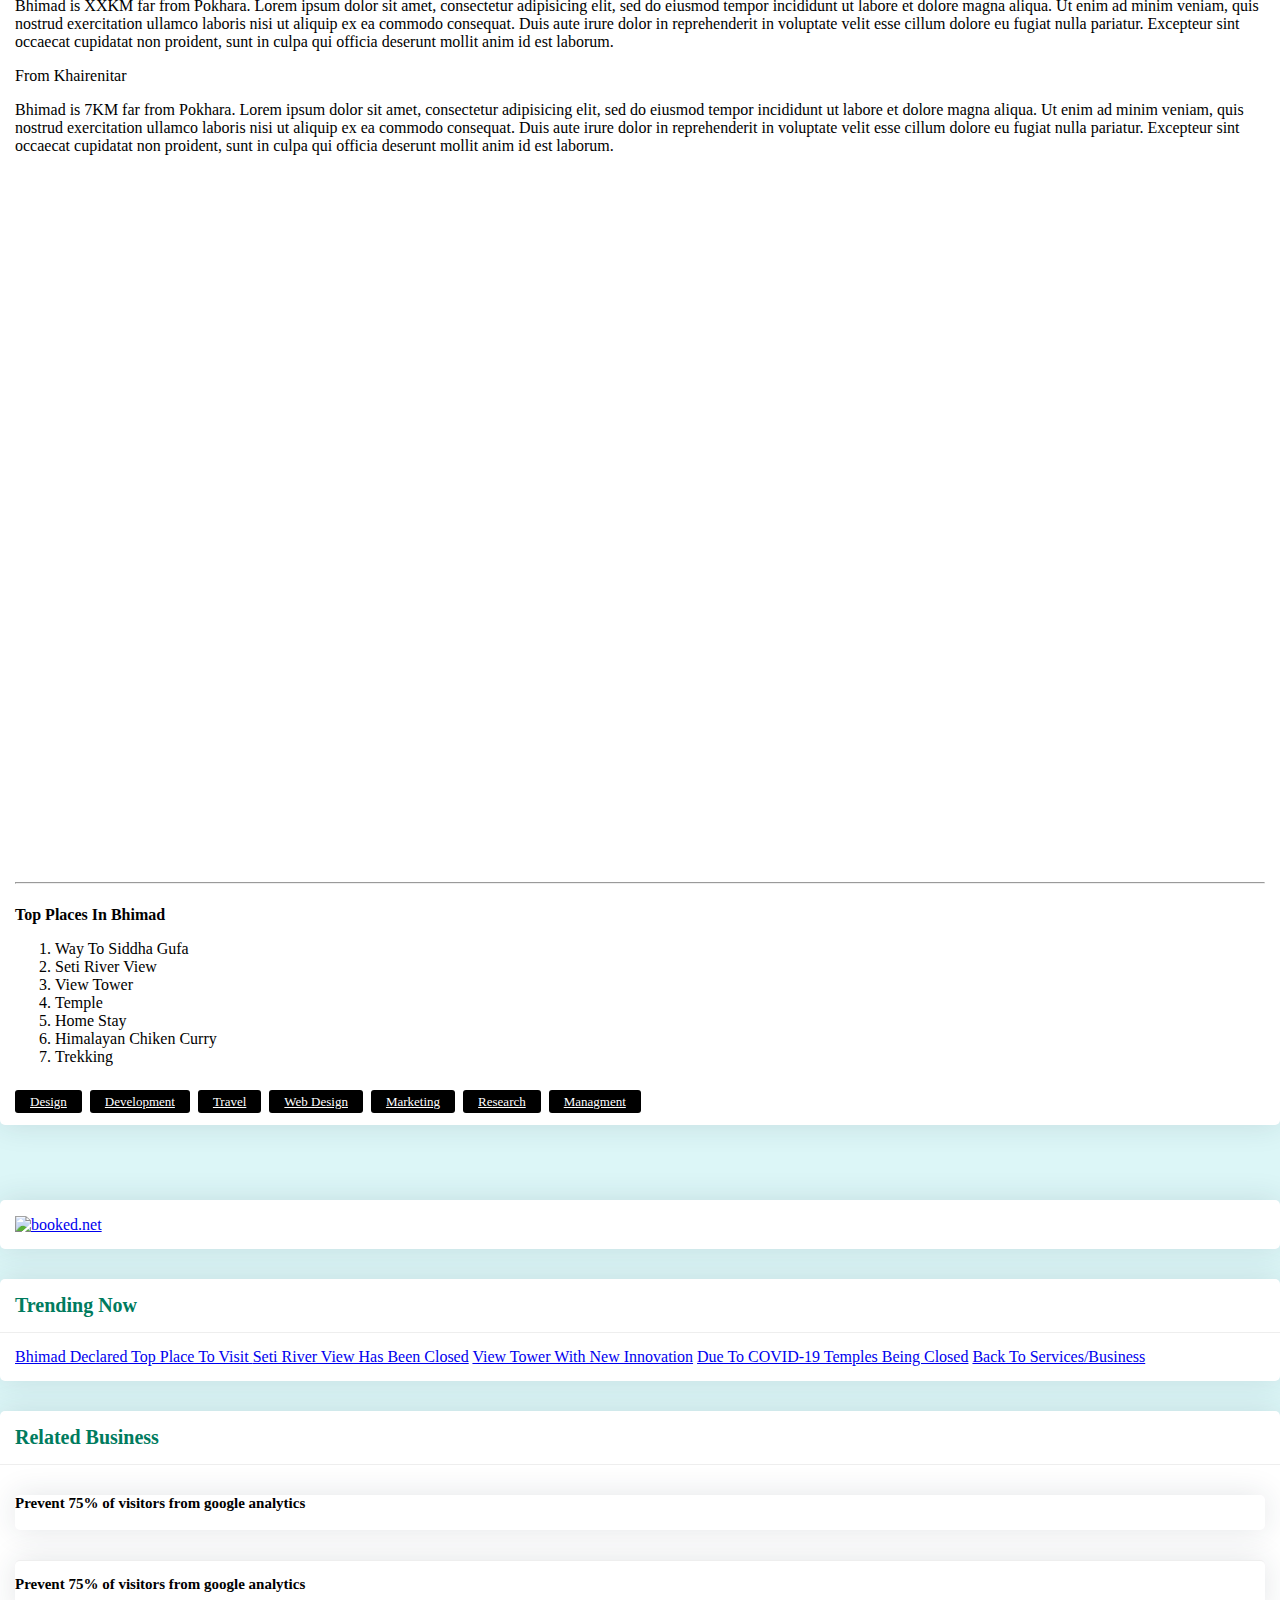
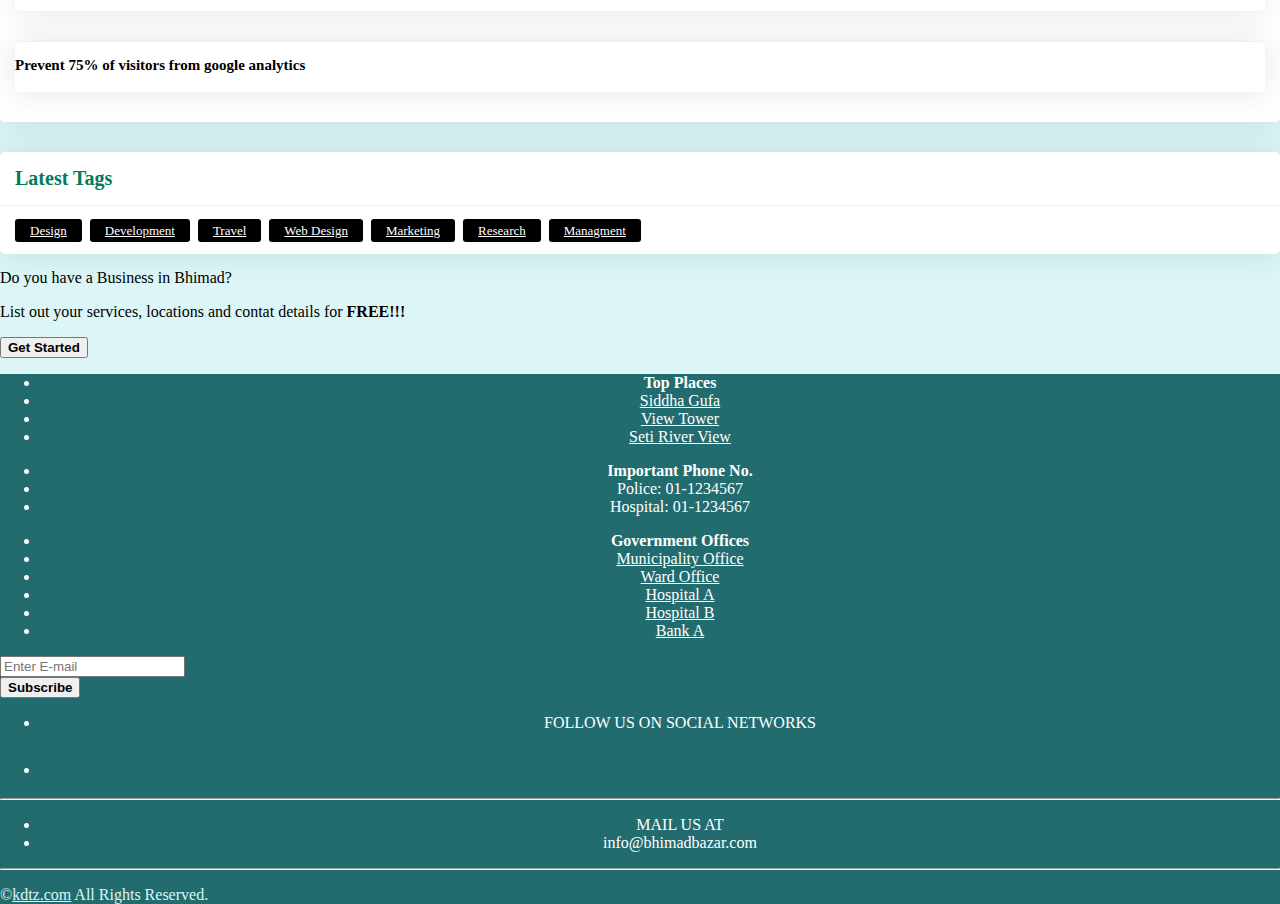
==== commit ac4e074c: "Fix" ====
--- a/about_bhimad.html
+++ b/about_bhimad.html
@@ -415,6 +415,7 @@
 
 
     
+      
         <footer class="bb-footer pt-5">
             <div class="container-fluid">
                 <div class="row mb-0 mt-5 mx-4 row-2 justify-content-xl-around justify-content-sm-between">
@@ -458,7 +459,18 @@
                                 <a class="fab fa-twitter"></a>
                                 <a class="fab fa-instagram"></a>
                             </li>
+                            
                         </ul>
+                        <hr class="light">
+                        <ul class="list-unstyled">
+                          
+                          <li>
+                            MAIL US AT
+                          </li>
+                          <li>
+                            info@bhimadbazar.com
+                          </li>
+                      </ul>
                     </div>
                 </div>     
             </div>
@@ -472,7 +484,7 @@
             </div>
             
         </footer>
-
+  
       
       
        
--- a/css/style.css
+++ b/css/style.css
@@ -1180,7 +1180,7 @@
 .phone-book .bb-notebook .fas , .phone-book .bb-notebook .far{
   font-weight: 1000;
     font-size: 40px;
-    color: #003e16;
+    color: #49845e;
 
 }
 
@@ -1196,8 +1196,8 @@
     display: table-cell;
     margin: 0 auto;
     position: relative;
-    background-color: #3f864b;
-    background: linear-gradient(175deg, #97a290, #4da74b);
+    background-color: #ffffff;
+    /* background: linear-gradient(175deg, #97a290, #4da74b); */
     width: 100%;
     height: 100%;
     box-shadow: 10px 0px 10px #4e4949;
@@ -1234,4 +1234,41 @@
     background-image: radial-gradient(circle at 5% 40%, transparent 70%, #555 20%);
 }
 
-/* end phone book  */+
+/* end phone book  */
+
+
+
+
+/* pagination */
+.bb-pagination a.page-link{
+  color: #007b5e;
+}
+
+footer ul{
+  text-align: center;
+  width: 100%;
+}
+
+
+/* // Extra small devices (portrait phones, less than 576px) */
+@media (max-width: 575.98px) { 
+
+  footer .input-group-lg input{
+    width: 126px !important;
+      border-radius: .3rem !important;
+      margin-bottom: 5px !important;
+  }
+  footer .input-group-lg .input-group-append{
+    width: 100%;
+    display: block;
+  }
+  footer .input-group-lg button{
+    border-radius: .3rem !important;
+    float:right !important;
+  }
+
+ }
+
+
+
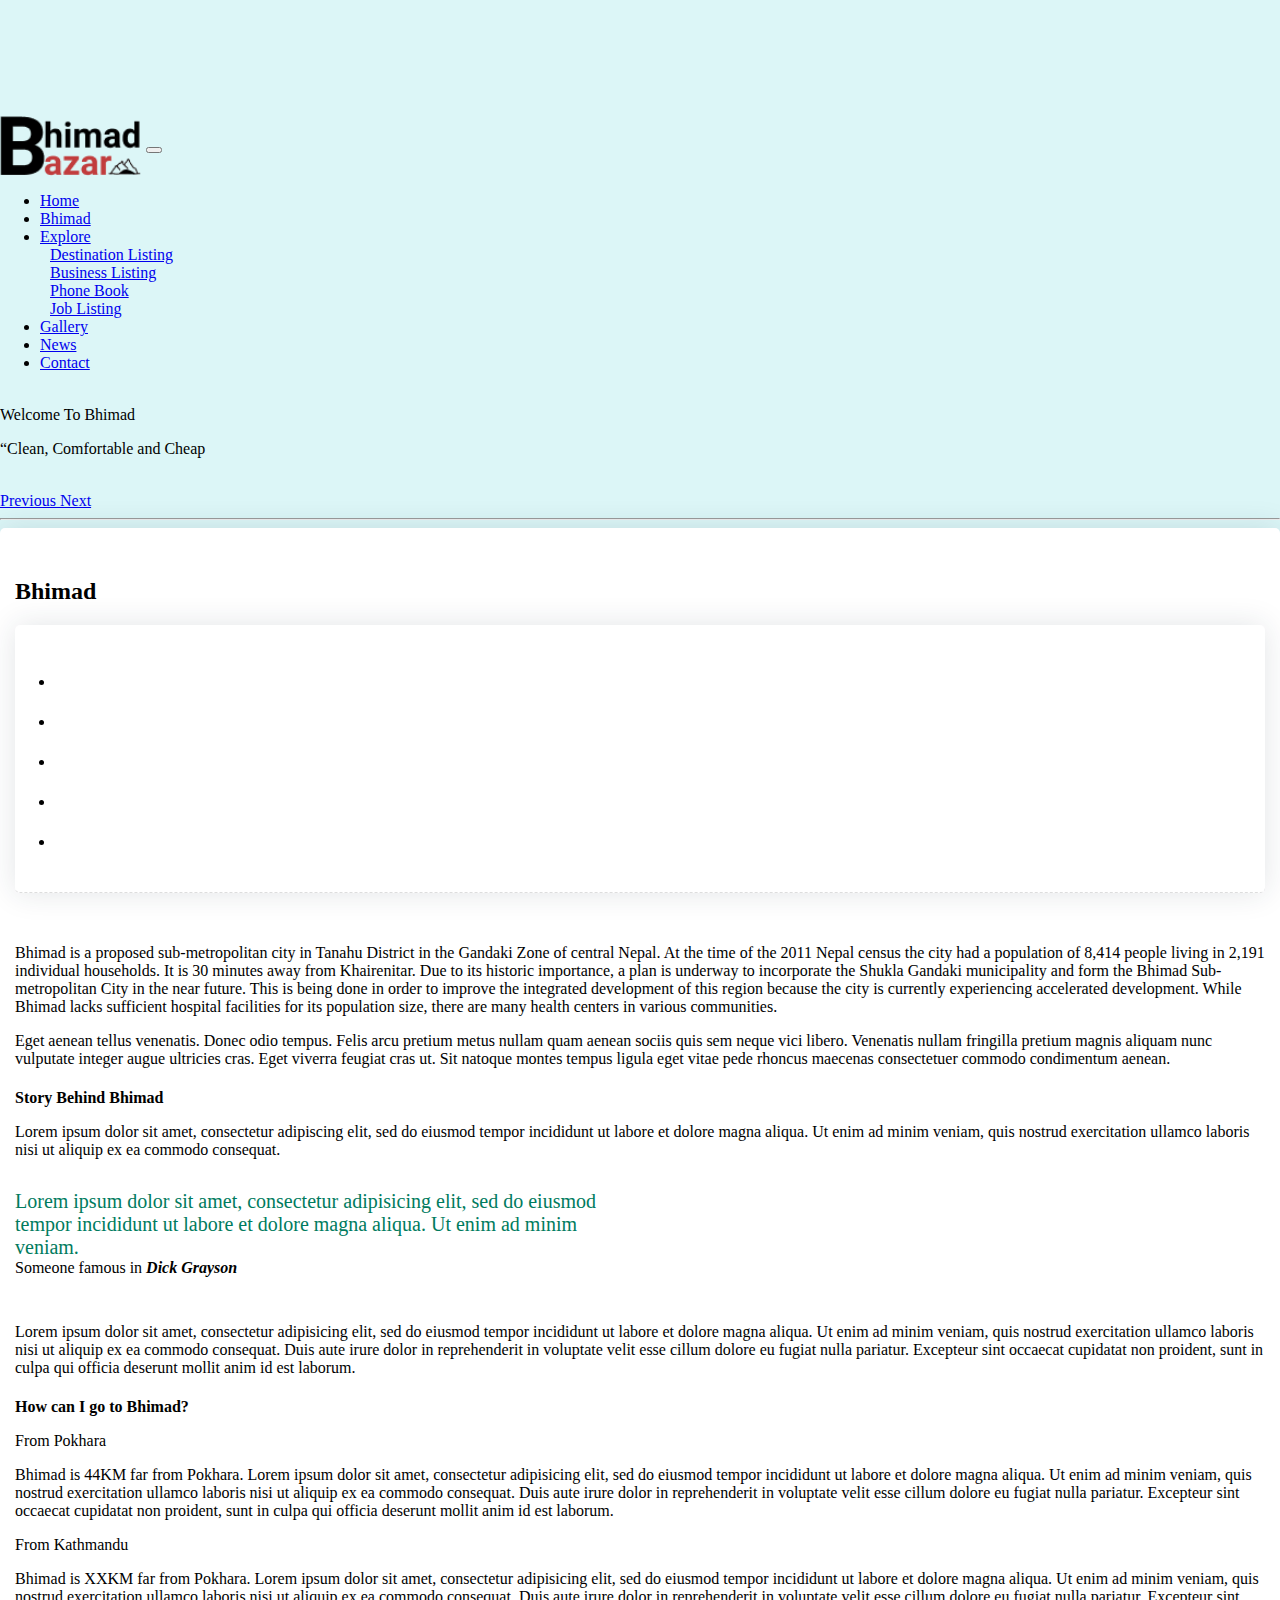
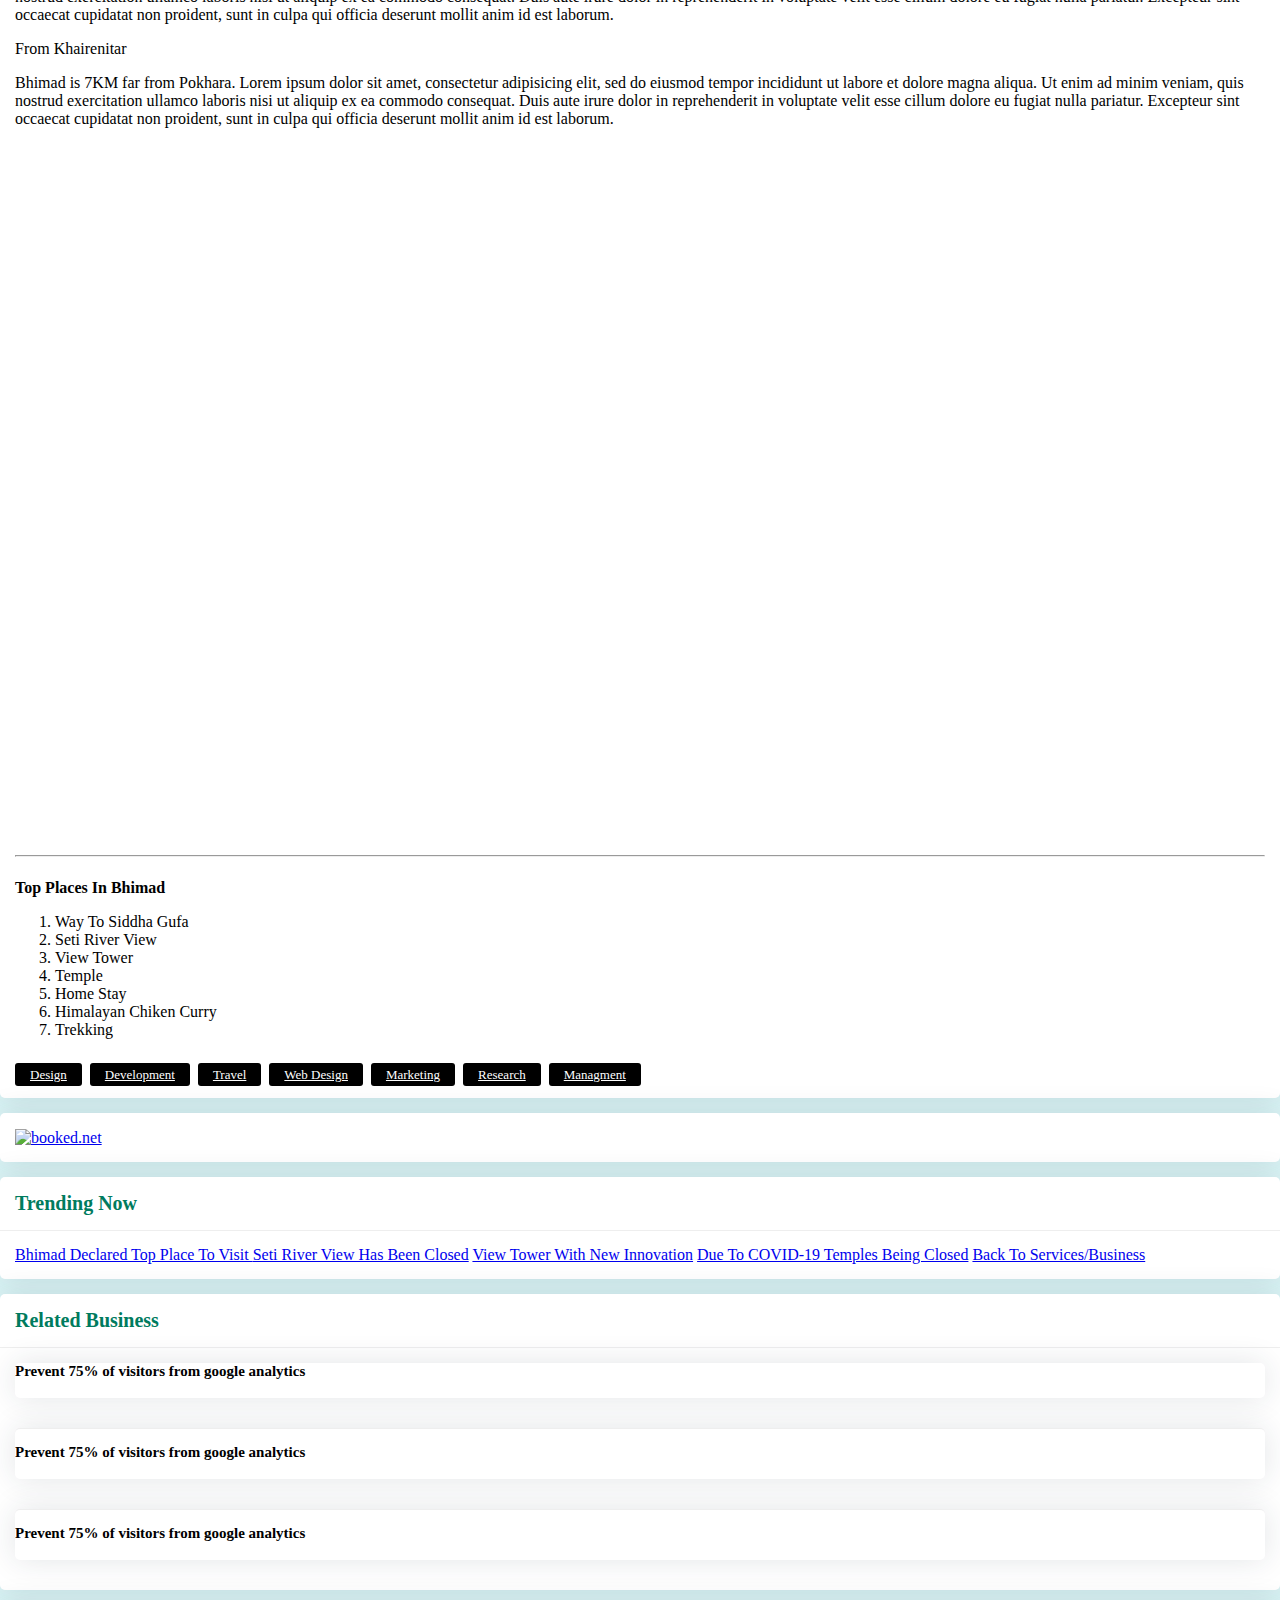
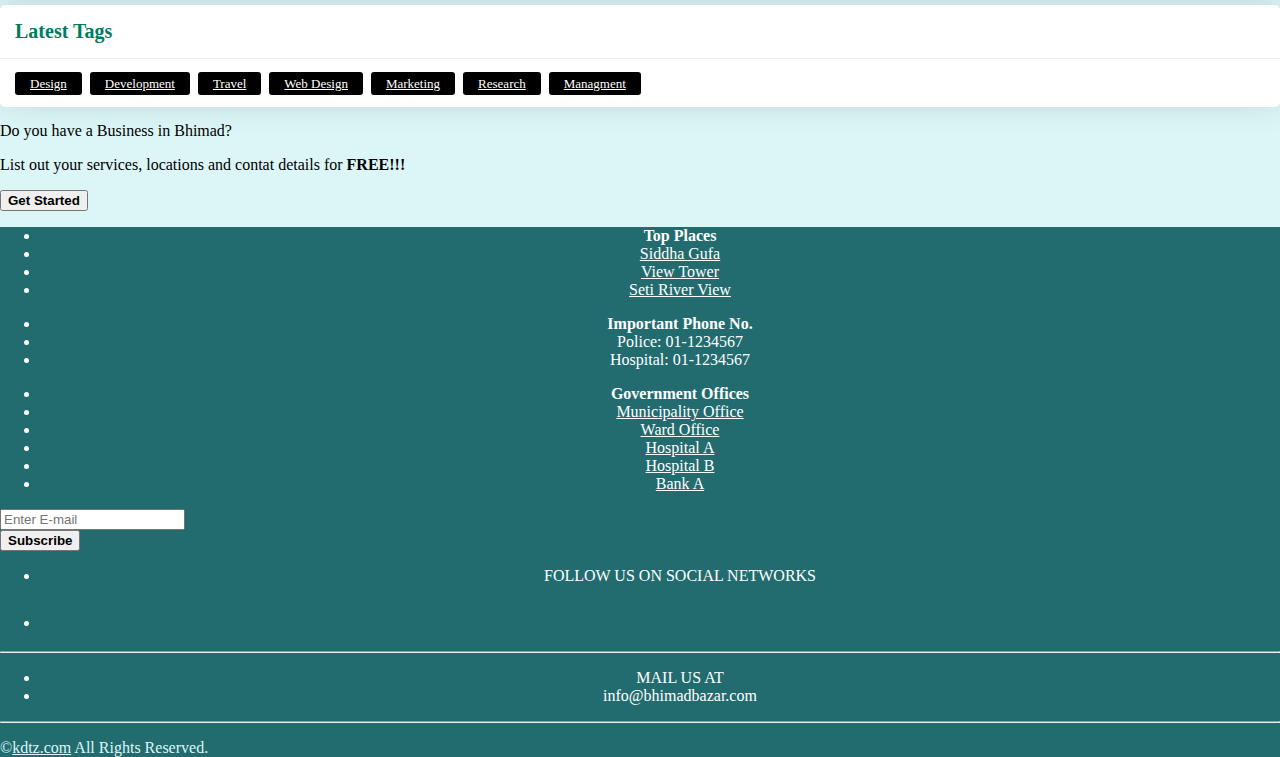
==== commit 3e530f57: "Job listing added" ====
--- a/about_bhimad.html
+++ b/about_bhimad.html
@@ -43,6 +43,8 @@
                             <a class="nav-link dropdown-item" href="businesslist.html">Business Listing</a>
                             <div class="dropdown-divider"></div>
                             <a class="nav-link dropdown-item" href="phonebook.html">Phone Book</a>
+                            <div class="dropdown-divider"></div>
+                            <a class="nav-link dropdown-item" href="job_listing.html">Job Listing</a>
                           </div>
                         
                     </li>
@@ -415,7 +417,6 @@
 
 
     
-      
         <footer class="bb-footer pt-5">
             <div class="container-fluid">
                 <div class="row mb-0 mt-5 mx-4 row-2 justify-content-xl-around justify-content-sm-between">
@@ -428,7 +429,7 @@
                             
                         </ul>
                     </div>
-                    <div class="col-xl-3 col-lg-4 col-md-4 col-sm-6 pt-4 order-2">
+                    <div class="col-xl-3 col-lg-4 col-md-6 col-sm-6 pt-4 order-2">
                         <ul class="list-unstyled">
                             <li class="mt-md-0 mt-4"><b>Important Phone No.</b></li>
                             <li>Police: 01-1234567 </li>
@@ -446,7 +447,7 @@
                             <li><a href="">Bank A </a> </li>
                         </ul>
                     </div>
-                    <div class="col-xl-auto text-left col-lg-4 col-md-4 col-sm-6 col-12 pt-4 my-sm-0 order-6 my-auto">
+                    <div class="col-xl-auto text-left col-lg-4 col-md-6 col-sm-12 col-12 pt-4 my-sm-0 order-6 my-auto">
                         <div class="input-group-lg input-group mb-3 mt-md-0 mt-4"><input type="text" class="form-control" placeholder="Enter E-mail" aria-label="Recipient's username" aria-describedby="button-addon2">
                             <div class="input-group-append"><button class="btn btn-success" type="button" id="button-addon2"> <b>Subscribe</b></button></div>
                         </div>
--- a/css/style.css
+++ b/css/style.css
@@ -8,7 +8,15 @@
     }
 
 
-
+.dropdown-divider {
+ 
+  margin: 0!important;
+ 
+}
+
+.dropdown-menu a{
+  padding-left: 10px !important;
+}
 
 .container-fluid{
     max-width: 1366px;
@@ -177,7 +185,7 @@
     -ms-transform-style: preserve-3d;
     transition: 1s;
     transform-style: preserve-3d;
-    position: relative;
+    
 }
 
 #featured-business .frontside {
@@ -291,7 +299,7 @@
 
 /* top destination */
 
-.card{
+.phone-book .card{
     height:100%
 }
 
@@ -404,7 +412,7 @@
 
 
 .side-top-destinations{
-    margin-top: 15px;
+    /* margin-top: 15px; */
 }
 
 .side-top-destinations a:hover{
@@ -460,7 +468,7 @@
 
 
 /* background */
-.bb-news, .bb-business, .bb-destinations, .bb-contact, .bb-phonebook{
+.bb-news, .bb-business, .bb-destinations, .bb-contact, .bb-phonebook, .bb-joblisting{
     background-repeat: no-repeat;
     background-size: cover;
     background-blend-mode: overlay;
@@ -492,6 +500,10 @@
   background-image: url("../images/static_img/book.jpg");
 }
 
+.bb-joblisting{
+  background-image: url("../images/static_img/book.jpg");
+}
+
 .bb-contact .container-fluid{
   max-width: 700px;
 }
@@ -515,18 +527,18 @@
     padding-bottom: 15px;
 }
 .home-blog .media {
-    margin-top: 50px;
+    /* margin-top: 50px; */
 }
 @media (min-width: 768px) {
     .home-blog .media {
-        margin-top: 30px;
+        /* margin-top: 30px; */
     }
 }
 .bg-sand {
     background-color: #f5f5f6;
 }
 .media.blog-media {
-    margin-top: 30px;
+    /* margin-top: 30px; */
     position: relative;
     display: block;
 }
@@ -778,7 +790,7 @@
   border-radius: 5px;
   overflow: hidden;
   background: #ffffff;
-  margin-top: 15px;
+  /* margin-top: 15px; */
   margin-bottom: 15px;
   width: 100%;
   display: inline-block;
@@ -893,7 +905,7 @@
 }
 
 .blog-single {
-  padding-top: 15px;
+  /* padding-top: 15px; */
   padding-bottom: 15px;
 }
 
@@ -903,7 +915,7 @@
   overflow: hidden;
   background: #ffffff;
   padding: 15px;
-  margin: 15px 0 30px;
+  /* margin: 15px 0 30px; */
 }
 .article .article-title {
   padding: 15px 0 20px;
@@ -1250,12 +1262,19 @@
   width: 100%;
 }
 
+@media (max-width: 767.98px){
+  footer .input-group-lg input{
+    min-width: 150px!important;
+  }
+}
+
+
 
 /* // Extra small devices (portrait phones, less than 576px) */
 @media (max-width: 575.98px) { 
 
   footer .input-group-lg input{
-    width: 126px !important;
+    
       border-radius: .3rem !important;
       margin-bottom: 5px !important;
   }
@@ -1266,9 +1285,12 @@
   footer .input-group-lg button{
     border-radius: .3rem !important;
     float:right !important;
+    width: 100% !important;
   }
 
  }
 
 
-
+ /* joblisting */
+
+ 
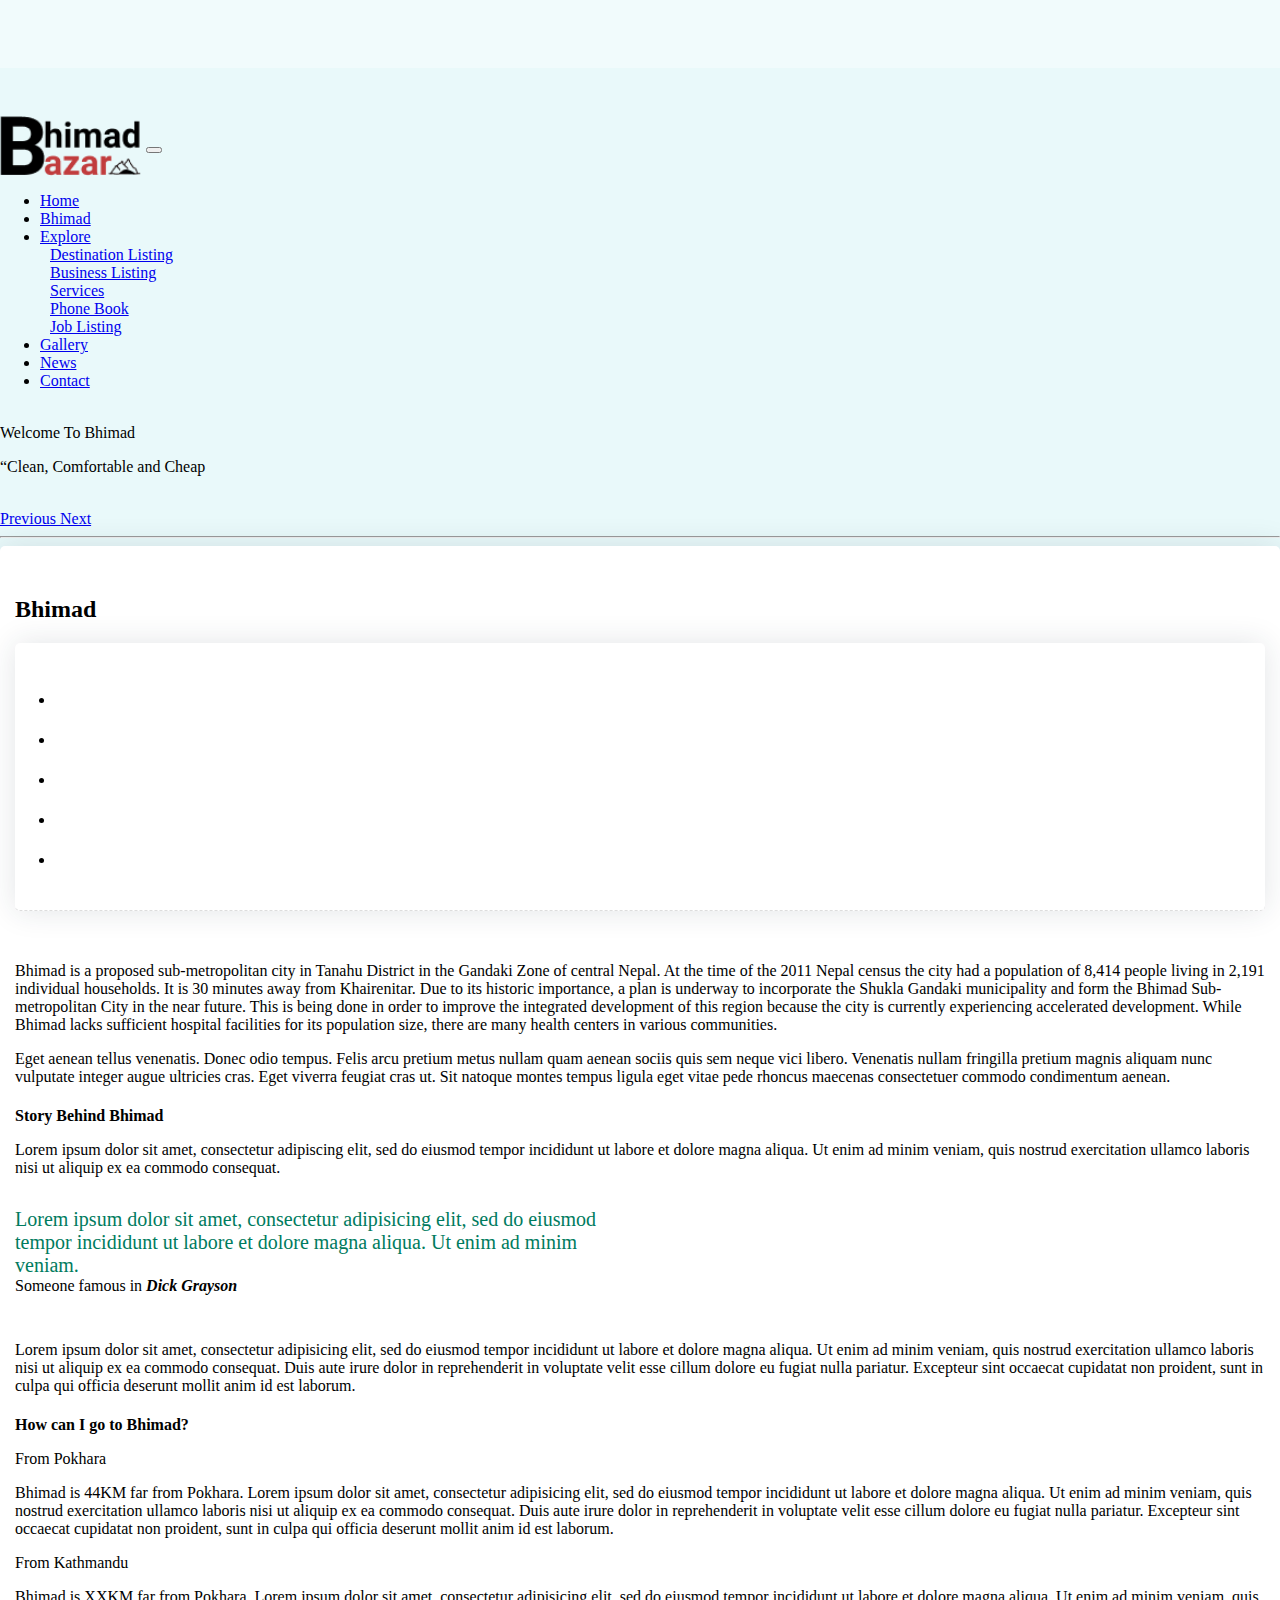
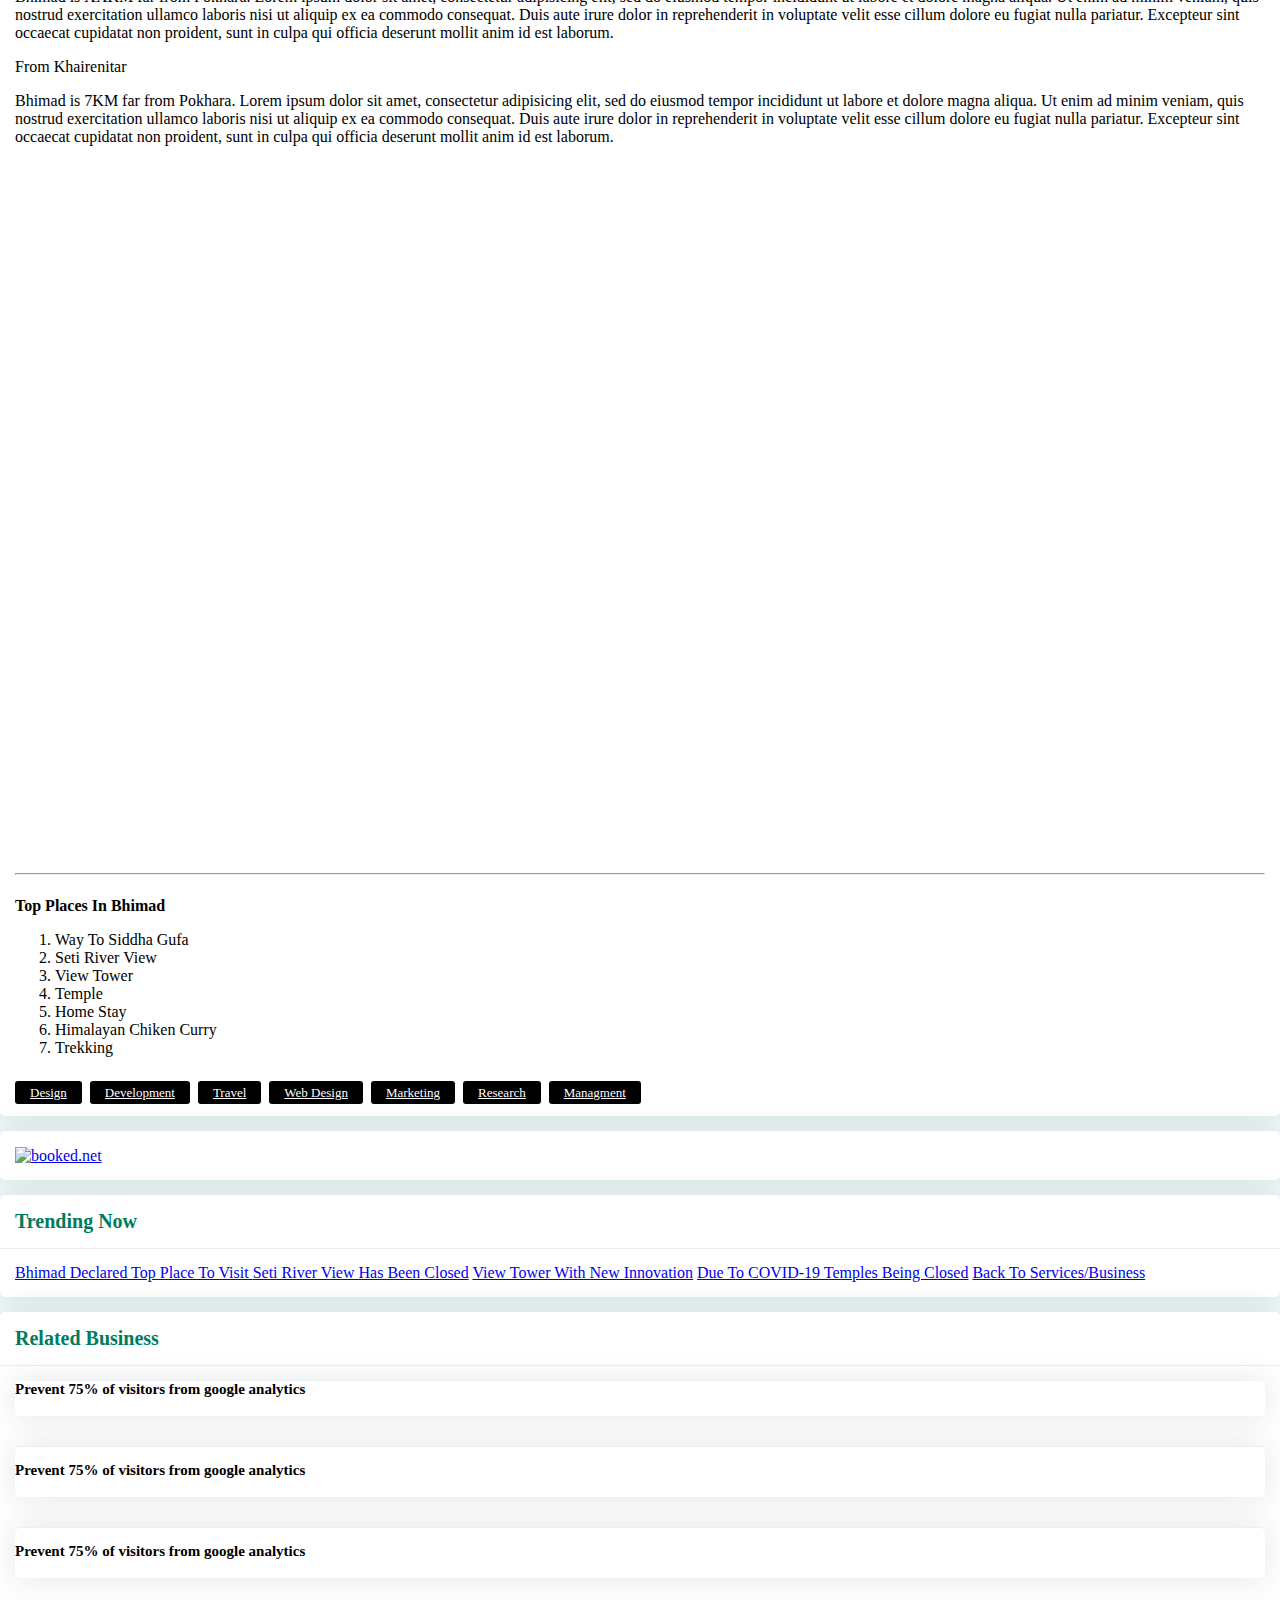
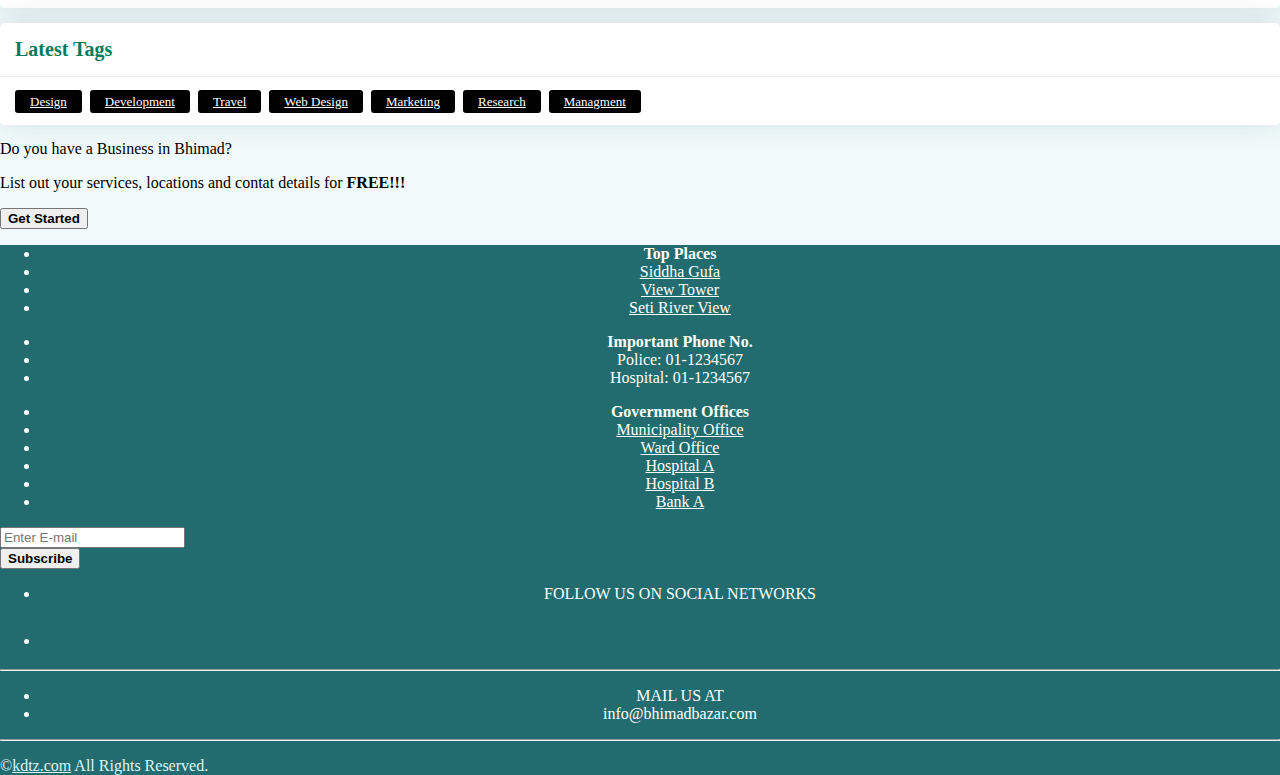
==== commit eedfec58: "services" ====
--- a/about_bhimad.html
+++ b/about_bhimad.html
@@ -41,6 +41,8 @@
                             <a class="nav-link dropdown-item " href="destinationlist.html">Destination Listing</a>
                             <div class="dropdown-divider "></div>
                             <a class="nav-link dropdown-item" href="businesslist.html">Business Listing</a>
+                            <div class="dropdown-divider"></div>
+                            <a class="nav-link dropdown-item" href="services.html">Services</a>
                             <div class="dropdown-divider"></div>
                             <a class="nav-link dropdown-item" href="phonebook.html">Phone Book</a>
                             <div class="dropdown-divider"></div>
--- a/css/style.css
+++ b/css/style.css
@@ -4,7 +4,11 @@
     margin: 0;
     padding: 0;
     padding-top: 3rem;
-    background: #dcf6f7 !important;
+    background: #dcf6f769 !important;
+    /* background: url("../images/static_img/palm-leaf.png")#dcf6f7;
+    background-blend-mode: luminosity; */
+    /* background-repeat: repeat; */
+    
     }
 
 
@@ -143,6 +147,10 @@
     color: #fff;
     background-color: #007b5e;
     border-color: #007b5e;
+    position: absolute;
+    bottom: 20px !important;
+    right: 45%;
+    left: 45%;
 }
 
 
@@ -155,7 +163,19 @@
     text-transform: uppercase;
 }
 
-
+/* equal height */
+/* .row.display-flex {
+  display: flex;
+  flex-wrap: wrap;
+}
+.row.display-flex > [class*='col-'] {
+  display: flex;
+  flex-direction: column;
+} */
+
+#featured-business .image-flip{
+  height: 100%;
+}
 
 #featured-business .image-flip:hover .backside,
 #featured-business .image-flip.hover .backside {
@@ -185,6 +205,8 @@
     -ms-transform-style: preserve-3d;
     transition: 1s;
     transform-style: preserve-3d;
+    height: 100%;
+    
     
 }
 
@@ -270,7 +292,12 @@
 
 }
 
-
+#featured-business .frontside .card .card-body p:first-child{
+  max-width: 377px;
+  max-height: 230px;
+  margin: auto;
+  height: 100%;
+}
 
 #featured-business .frontside .card,
 #featured-business .backside .card {
@@ -289,9 +316,9 @@
 }
 
 #featured-business .frontside .card .card-body img {
-    max-width: 380px;
-    max-height: 255px;
-    width: 100%;
+    /* max-width: 380px;
+    max-height: 255px; */
+    /* width: 100%; */
     height: 100%;
     /* border-radius: 50%; */
 }
@@ -1291,6 +1318,18 @@
  }
 
 
- /* joblisting */
-
- 
+ /* services listing contents */
+
+ .business-listing .img-profile{
+   max-width: 250px;
+   max-height: 250px;
+   /* display: contents; */
+
+
+ }
+
+ .business-listing .img-profile img{
+   width: fit-content;
+
+
+ }